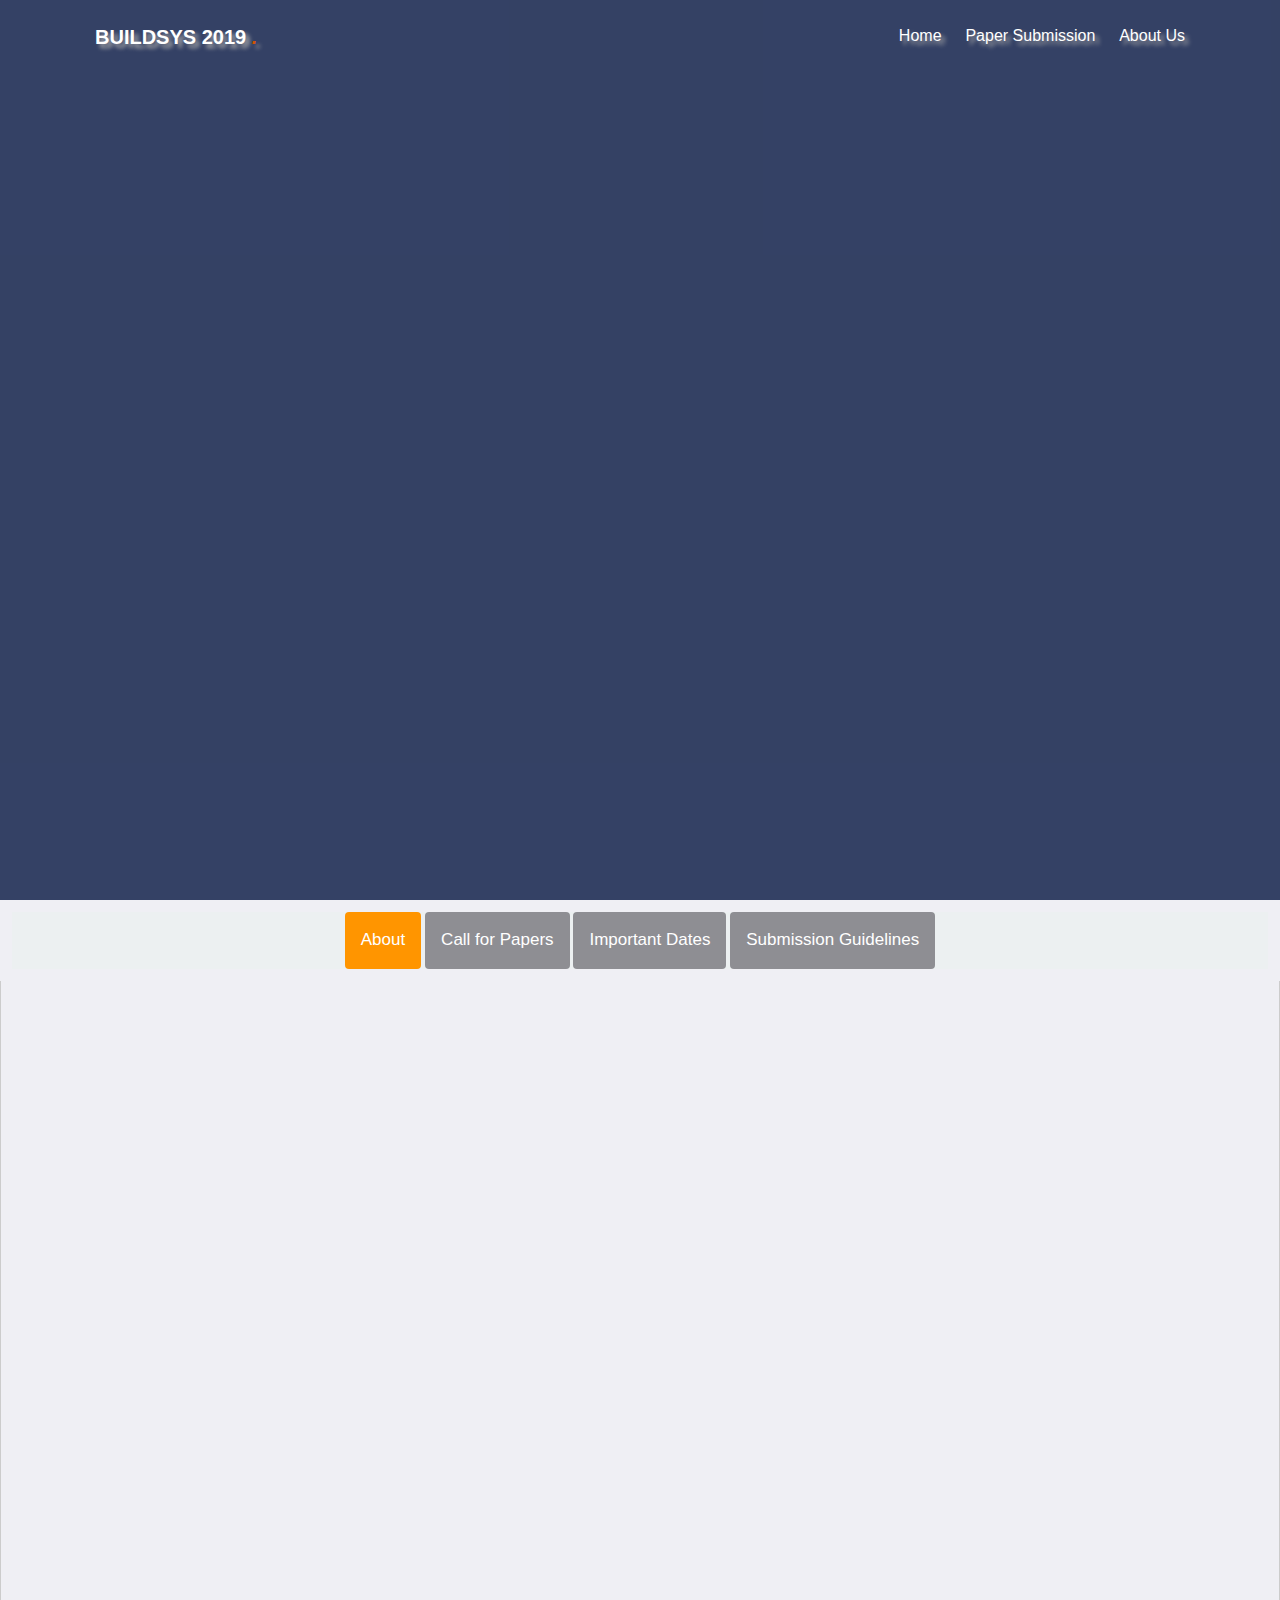
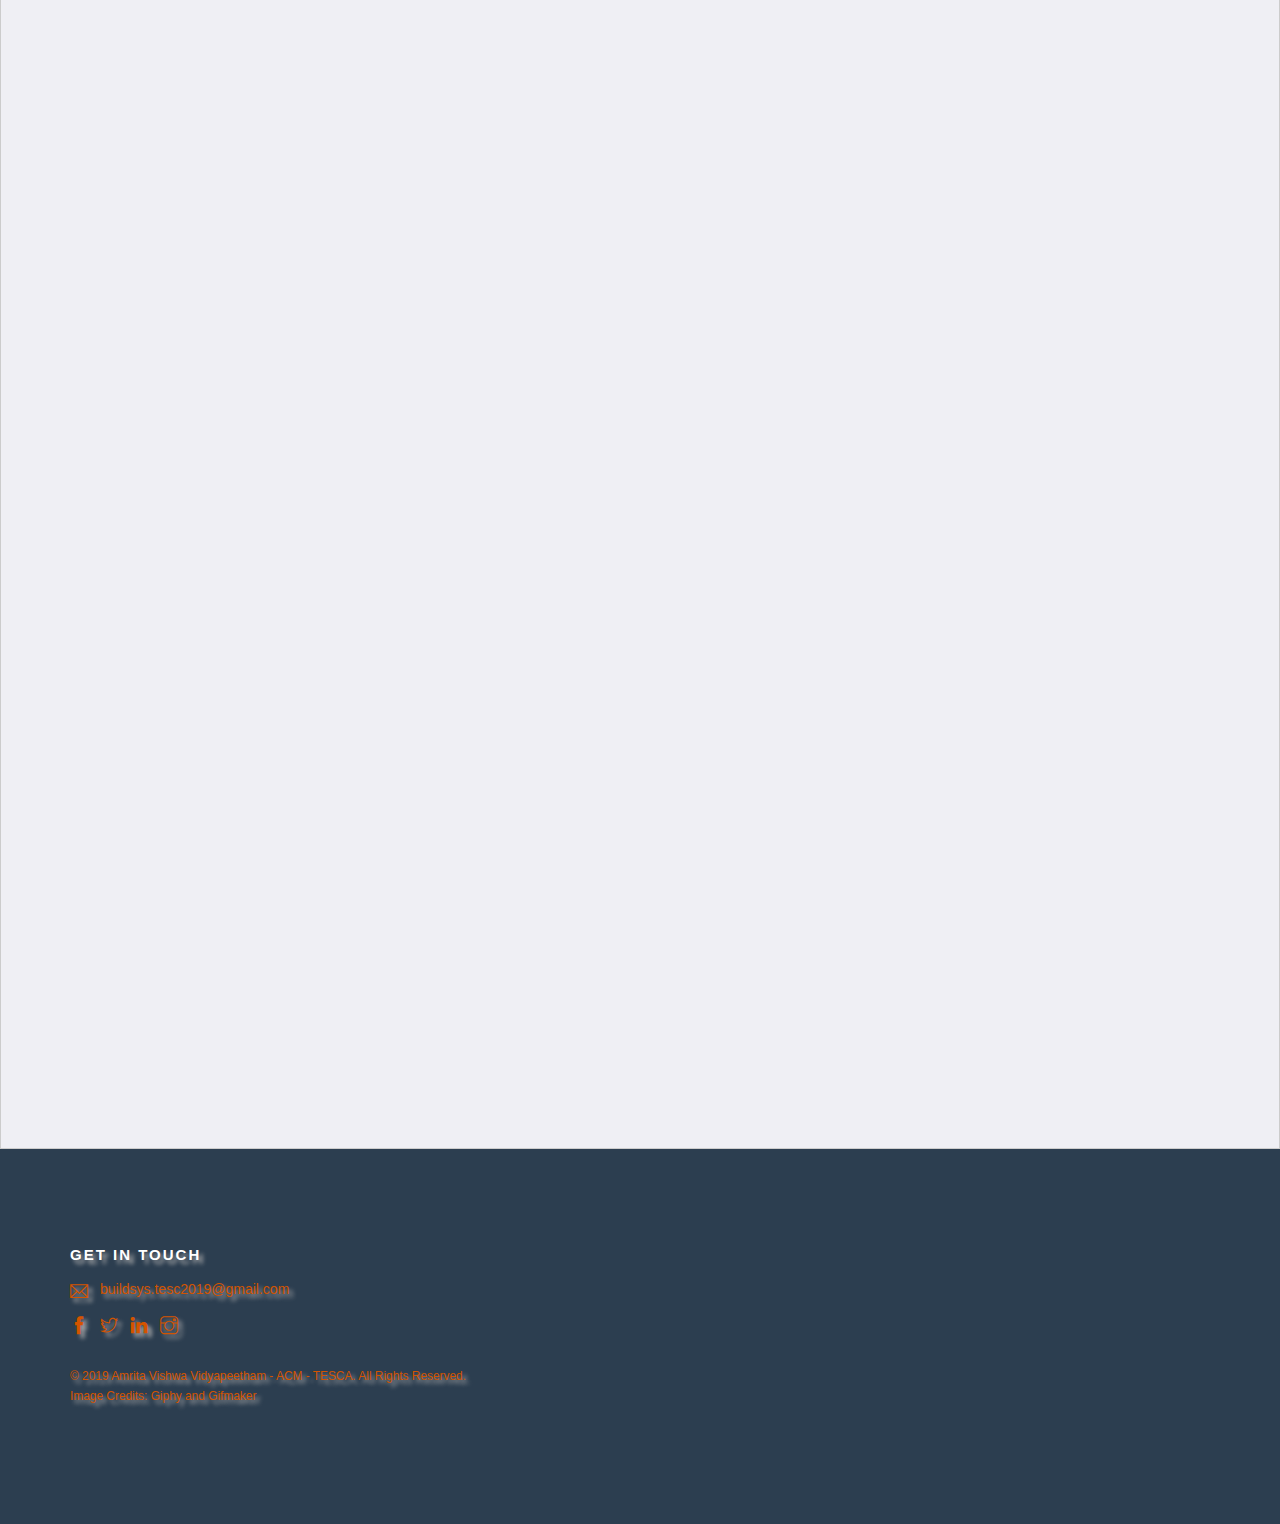
==== index.html @ aa6ad1c9 "Update index.html" ====
<!DOCTYPE HTML>
<!--
	Aesthetic by gettemplates.co
	Twitter: http://twitter.com/gettemplateco
	URL: http://gettemplates.co
-->
<html>
	<head>
	<!-- Global site tag (gtag.js) - Google Analytics -->
	<script async src="https://www.googletagmanager.com/gtag/js?id=UA-140820385-1"></script>
	<script>
 	 window.dataLayer = window.dataLayer || [];
 	 function gtag(){dataLayer.push(arguments);}
  	gtag('js', new Date());

  	gtag('config', 'UA-140820385-1');
	</script>

	<meta charset="utf-8">
	<meta http-equiv="X-UA-Compatible" content="IE=edge">
	<title>1st ACM International Workshop on Technology Enabler for Smart Cities &mdash; (TESC-2019)</title>
	<meta name="viewport" content="width=device-width, initial-scale=1">
	<meta name="description" content="1st ACM International Workshop on Technology Enabler for Smart Cities" />
	<meta name="keywords" content="Workshop on Technology Enabler for Smart Cities, Smart Cities, International Workshop, ACM Conference, ACM, Paper presentation" />
	<meta name="author" content="saishibu" />

  	<!-- Facebook and Twitter integration -->
	<meta property="og:title" content=""/>
	<meta property="og:image" content=""/>
	<meta property="og:url" content=""/>
	<meta property="og:site_name" content=""/>
	<meta property="og:description" content=""/>
	<meta name="twitter:title" content="" />
	<meta name="twitter:url" content="" />
	<meta name="twitter:card" content="" />

	<!-- <link href="https://fonts.googleapis.com/css?family=Droid+Sans" rel="stylesheet"> -->
	
	<!-- Animate.css -->
	<link rel="stylesheet" href="css/animate.css">
	<!-- Icomoon Icon Fonts-->
	<link rel="stylesheet" href="css/icomoon.css">
	<!-- Themify Icons-->
	<link rel="stylesheet" href="css/themify-icons.css">
	<!-- Bootstrap  -->
	<link rel="stylesheet" href="css/bootstrap.css">

	<!-- Magnific Popup -->
	<link rel="stylesheet" href="css/magnific-popup.css">

	<!-- Owl Carousel  -->
	<link rel="stylesheet" href="css/owl.carousel.min.css">
	<link rel="stylesheet" href="css/owl.theme.default.min.css">

	<!-- Theme style  -->
	<link rel="stylesheet" href="css/style.css">

	<!-- Modernizr JS -->
	<script src="js/modernizr-2.6.2.min.js"></script>
	<!-- FOR IE9 below -->
	<!--[if lt IE 9]>
	<script src="js/respond.min.js"></script>
	<![endif]-->


	<style>
	/* Style the tab */
		.tab {
	  overflow: hidden;
	  border: 12px solid #efeff4;
	 
	  
	}

	/* Style the buttons inside the tab */
	.tab button {
	  background-color: #8e8e93;
	  float: center;
	  border: 12px;
	  outline: none;
	  cursor: pointer;
	  padding: 14px 16px;
	  transition: 1s;
	  font-size: 17px;
	  border-radius: 4px;
	}

	/* Change background color of buttons on hover */
	.tab button:hover {
	  background-color: #ff9500;
	}

	/* Create an active/current tablink class */
	.tab button.active {
	  background-color: #ff9500;
	}

	/* Style the tab content */
	.tabcontent {
	  display: none;
	  padding: 6px 12px;
	  border: 1px solid #ccc;
	  border-top: none;
	  background-color: #efeff4 
	}
	</style>
	</head>
	<body>
		
	<div class="gtco-loader"></div>
	
	<div id="page">
	<nav class="gtco-nav" role="navigation">
		<div class="gtco-container"> <!--
			<div class="row">
				<div class="col-md-12 text-right gtco-contact">
					<ul class=""> 
						<li><a href="#"><i class="ti-mobile"></i> +91 476 280 4141 </a></li>
						<li><a href="http://twitter.com/amritawna"><i class="ti-twitter"></i> </a></li>
						<li><a href="mailto:buildsys.tesc2019@gmail.com?cc=maneeshasudheer@gmail.com,arya.rdjk@gmail.com&Subject=Reg.%20TESC%20Workshop–"><i class="ti-email"></i></a></li>
						<li><a href="https://www.facebook.com/amritawna"><i class="ti-facebook"></i></a></li>
					</ul>
				</div>
			</div> -->
			<div class="row">
				<div class="col-sm-4 col-xs-12">
					<div id="gtco-logo"><a href="http://buildsys.acm.org/2019/" target="_blank">BuildSys 2019 <em>.</em></a></div>
				</div>
				<div class="col-xs-8 text-right menu-1">
					<ul>
						<li class="active"><a href="index.html">Home</a></li>
						<li><a href="https://tesca19.hotcrp.com">Paper Submission</a></li>
						<li><a href="https://www.amrita.edu/wna">About Us</a></li>
						<!--<li class="has-dropdown">
							<a href="services.html">Services</a>
							<ul class="dropdown">
								<li><a href="#">Web Design</a></li>
								<li><a href="#">eCommerce</a></li>
								<li><a href="#">Branding</a></li>
								<li><a href="#">API</a></li>
							</ul>
						</li>
						<li class="has-dropdown">
							<a href="#">Dropdown</a>
							<ul class="dropdown">
								<li><a href="#">HTML5</a></li>
								<li><a href="#">CSS3</a></li>
								<li><a href="#">Sass</a></li>
								<li><a href="#">jQuery</a></li>
							</ul>
						</li>
						<li><a href="portfolio.html">Portfolio</a></li>
						<li><a href="contact.html">Contact</a></li> -->
					</ul>
				</div>
			</div>
			
		</div>
	</nav>
	


	<header id="gtco-header" class="gtco-cover" role="banner" style="background-image:url(images/bg1.gif);">
		<div class="overlay"></div>
		<div class="gtco-container">
			<div class="row">
				<div class="col-md-12 col-md-offset-0 text-center">
					<div class="display-t">
						<div class="display-tc">
							<h1 class="animate-box" data-animate-effect="fadeInUp">1<sup>st</sup> ACM International Workshop on Technology Enablers and Innovative Applications for Smart Cities<br> (TESCA – 2019)</h1> 
							<h2 class="animate-box" data-animate-effect="fadeInUp">November 13, 2019 <em>at</em> <!--<a href="http://gettemplates.co/" target="_blank">-->Columbia University, New York</a></h2> 
							<p class="animate-box" data-animate-effect="fadeInUp"><a href="http://bit.ly/TESCAsubmit" class="btn btn-white btn-lg btn-outline">Call for Papers: Submit Now</a></p>
						</div>
					</div>
				</div>
			</div>
		</div>
	</header>
	<div class="tab" align="center">
	<button class="tablinks" onclick="openCity(event, 'About')" id="defaultOpen">About</button>
	<button class="tablinks" onclick="openCity(event, 'Call for Papers')">Call for Papers</button>
	<button class="tablinks" onclick="openCity(event, 'Important Dates')">Important Dates</button>
	<button class="tablinks" onclick="openCity(event, 'Submission Guidelines')">Submission Guidelines</button>
	  
	</div>
	
	<font color=#000>
	<div id="About" class="tabcontent">
	<div class="gtco-container">
	<div class="row animate-box">
	<div class="col-md-8 col-md-offset-2 text-center gtco-heading animate-box">
					
	  <p align="justify"><br>By 2050, it is envisaged that more than half of the worldwide population will live in urban areas. Owing to this trend, solutions and policies need to be set forth in order to manage resource consumption, wastage and overall costs in urban spaces. Smart technologies in cities offer huge potential to revolutionize a range of utilities and services in urban spaces in areas such as  healthcare, public safety, transportation, energy, water and smart buildings.  Leveraging emerging  technologies such as IoT, cloud computing, big data, machine learning and AI can help achieve economic and environmental sustainability - however, realizing  this requires an understanding of local and regional context. The goal of the workshop, is to provide a forum where a diverse group of researchers can share the latest research insights, present key and novel results on both theoretical concepts and innovative applications to provide global perspectives on the next generation of smart cities. </p><br>
	
		<div class="gtco-container">
			<div class="row animate-box">
					<h2>Workshop Organizers</h2>
					<p align="justify">Amrita Vishwa Vidyapeetham, University of California, Irvine and University of Nice Sophia Antipolis  will host an International Workshop on Technology Enablers and Innovative Applications for Smart Cities (TESCA – 2019) co-located with the BuildSys 2019: 6th ACM International Conference on Systems for Energy-Efficient Buildings, Cities, and Transportation scheduled to be held from November 13 - 14, 2019 at Columbia University, New York.
					</p> <br>
			</div>
		</div>
		
		<h2>Program Chairs</h2>
	</div>
					
  	<div class="col-sm-3 animate-box" data-animate-effect="fadeIn" align="center"><img src="images/venkat.jpg" class="rounded">
  		<div class="bottomright"><a herf="https://www.amrita.edu/faculty/venkat">Dr. Venkat Rangan</a><br><font color="black">Vice Chancellor<br>Amrita Vishwa Vidyapeetham, India
		</font></div>
	</div>
    	<div class="col-sm-3 animate-box" data-animate-effect="fadeIn" align="center"><img src="images/maneesha.jpg" class="rounded">
  		<div class="bottomright"><a herf="https://www.amrita.edu/faculty/maneesha">Dr. Maneesha V Ramesh</a><br> <font color="black">Director, Center for Wireless Networks & Applications (AmritaWNA)<br>Dean, Center for International Programs <br>Amrita Vishwa Vidyapeetham, India</font></div>
  	</div>
	<div class="col-sm-3 animate-box" data-animate-effect="fadeIn" align="center"><img src="images/serge2.jpg" class="rounded">
  		<div class="bottomright"><a herf="#">Dr. Serge Miranda</a><br> <font color="black">Department of Computer Science<br>University of Nice Sophia Antipolis, France
		</font></div>
  	</div>
  	<div class="col-sm-3 animate-box" data-animate-effect="fadeIn" align="center"><img src="images/nalini.png" class="rounded">
  		<div class="bottomright"><a herf="https://nalini.ics.uci.edu/">Dr. Nalini Venkatasubramanian</a><font color="black"><br>Department of Computer Science <br>University of California, Irvine, USA
		</font></div>
	</div>
  	</div>
  	<div class="gtco-container">
	<div class="row animate-box">
	<div class="col-md-8 col-md-offset-2 text-center gtco-heading animate-box">
  	<h2><br>Technical Program Commitee</h2>
					<ul align="left">
						<li><a href="https://sites.google.com/site/dilip1/"> Dr. Dilip Krishnaswamy</a>, Reliance Jio Infocomm Ltd., India</li>
						<li><a href="http://ceng.usc.edu/~bkrishna/">Dr. Bhaskar Krishnamachari</a>, Center for Cyber-Physical Systems and the Internet of Things, USC Viterbi School of Engineering, California, USA</li>
						<li><a href="https://www.tcs.com/blog-authors/drbalamuralidharp">Dr. Balamuralidhar P</a>, Tata Consultancy Services Ltd. (TCS), India</li>
						<li><a href="https://www.amrita.edu/faculty/dr-seshaiah-ponnekanti">Dr. Seshaiah Ponnekanti</a>, NEC Corporation, United Kingdom</li>
						<li><a href="http://www.iet.unipi.it/g.anastasi/"> Dr. Giuseppe Anastasi</a>, University of Pisa, Italy</li>
						<li><a href="https://engineering.vanderbilt.edu/bio/gautam-biswas">Dr. Gautam Biswas</a>, Vanderbilt School of Engineering, USA</a></li>
						<li><a href="http://webdiis.unizar.es/~ryus/">Dr. Roberto Yus</a>, University of California, Irvine, USA</a></li>
						<li><a href="http://webdiis.unizar.es/~ryus/publications/"> Dr. Valerie Issarny</a>, Inria, the French National Institute for computer science and applied mathematics, France</li>
						<li><a href="https://mimove.inria.fr/members/nikolaos-georgantas/"> Dr. Nikolaos Georgantas</a>, Inria, the French National Institute for computer science and applied mathematics, France</li>
						<li><a href="http://unice.fr/membres/tous-les-membres/iae/membres-permanents/catherine-papetti"> Dr. Catherine Papetti</a>, Management Research Group, University of Nice Sophia Antipolis </li>
						<li><a href="https://volibear.cs.nthu.edu.tw/cheng-hsin-hsu/">Dr. Cheng-Hsin Hsu</a>, University of California, Irvine, USA </li>
						<li><a href="https://engineering.vanderbilt.edu/bio/abhishek-dubey"> Dr. Abhishek Dubey</a>, Vanderbilt School of Engineering, USA</li>
					</ul>
 	</div>
 	</div>
 	</div>
 	<div class="gtco-container">
			<div class="row animate-box">
				<div class="col-md-8 col-md-offset-2 text-center gtco-heading animate-box">
					<h2>Sponsors</h2> <!--
					<p align="justify">Amrita Center for Wireless Networks & Applications (AmritaWNA), Amrita Vishwa Vidyapeetham and its partners will host a Workshop on Technology Enabler for Smart Cities (TESC-2019) co-located with the BuildSys 2019 : 6th ACM International Conference on Systems for Energy-Efficient Buildings, Cities, and Transportation scheduled to be held from November 13 - 14, 2019 at Columbia University, New York.</p> -->
				</div>
			</div>
			<div class="row animate-box" align="center">
  				<div class="col-sm-3 animate-box" data-animate-effect="fadeIn"><img src="images/acmlogo1.png" alt="ACM"></div>
    			<div class="col-sm-3 animate-box" data-animate-effect="fadeIn"><img src="images/amrita2.png" alt ="Amrita"></div>
  				<div class="col-sm-3 animate-box" data-animate-effect="fadeIn"><img src="images/antipolis.png"></div>
  				<div class="col-sm-3 animate-box" data-animate-effect="fadeIn"><img src="images/irivine.png"></div>
  			</div>
  		</div>
	</div>
</div>
	
	<div id="Call for Papers" class="tabcontent">
	<div class="gtco-container">
	<div class="row animate-box">
	<div class="col-md-8 col-md-offset-2 text-left gtco-heading animate-box">
	<p align="justify"><b>Technology infrastructure for smart cities and communities</b>
	<ul style="list-style-type:circle;" align='left'>
		<li>Big data management (SQL, NO SQL) and analytics in the cloud</li>
		<li>IoT networking and network virtualization</li>
		<li>Theory and simulation</li>
		<li>Captors and sensors (from buildings and roads to citizens)</li>
		<li>Smart water systems.</li>
		<li>Smart building infrastructure for data management</li></ul>
	<b>Innovative applications and use cases (POC and PILOT Projects) for smart cities and smart communities using AI, IOT, Machine learning, Deep learning, Blockchain, LiFi, Renewable Energy, Water Desalination Units, Drones, both in developed and emerging countries in the areas of:</b></p>
	<ul style="list-style-type:circle;" align='left'>
		<li>Health</li>
		<li>Smart metering (water, energy)</li>
		<li>Smart lighting</li>
		<li>Waste management</li>
		<li>Security and privacy</li>
		<li>Culture and education</li>
		<li>Traffic and mobility</li>
		<li>Local payment and social crypto money</li>
		<li>IoT applications for enabling the smarter cities.</li>
		<li>Smart farming</li></ul>
		<p class="animate-box" data-animate-effect="fadeInUp"><a href="http://bit.ly/TESCAsubmit" class="btn btn-primary btn-lg btn-outline">Submit Now</a></p>
	</div>
	</div>
	</div>
	</div>

	
	
	<div id="Important Dates" class="tabcontent">
	<div class="gtco-container">
	<div class="row animate-box">
	<div class="col-md-8 col-md-offset-2 text-left gtco-heading animate-box">
	  <p align="justify">Paper Submission : <b>August 9, 2019 </b><br>Paper Notification : August 28, 2019<br>Registration & Camera Ready-paper registration : September 20, 2019</p>
	<p class="animate-box" data-animate-effect="fadeInUp"><a href="http://bit.ly/TESCAsubmit" class="btn btn-primary btn-lg btn-outline">Submit Now</a></p>
		</div>
	</div>
	</div>
	</div>
	
	
	<div id="Submission Guidelines" class="tabcontent">
	<div class="gtco-container">
	<div class="row animate-box">
	<div class="col-md-8 col-md-offset-2 text-left gtco-heading animate-box">
	  <p align="justify">Submitted papers must be unpublished and must not be currently under review for any other publication.<br> Submissions must be full papers, at most 8 single-spaced US Letter (8.5” x 11”) pages, including figures, tables, references and appendices, or 2-page demo/poster abstracts. <br>Authors must make a good faith effort to anonymize their submissions by using the "anonymous" option for the class and using "anon suppress" section where appropriate.<br> Papers that do not meet the size, formatting, and anonymization requirements will not be reviewed. <br>The review of all papers will follow the general single-blind policy. <br>Please note that ACM uses 9-pt fonts in all conference proceedings, and the style (both LaTeX and Word) implicitly define the font size to be 9-pt.<br> Please refer to past publication chair's Note as well as the User Guide of the new class. <br> Accepted papers will be available on the ACM digital library on the first day of the conference. <br> For questions, please email the <a href="mailto:buildsys.tesc2019@gmail.com?cc=maneeshasudheer@gmail.com,arya.rdjk@gmail.com&Subject=Reg.%20TESC%20Workshop–">Organizers</i></a>. You may refer this <a href="http://buildsys.acm.org/2017/resources/documents/HowTo.pdf" target="_blank">article </a> for typesetting your paper</p>
	</div>
	</div>
	</div>
	</div>

	</font>


	<script>
	// Get the element with id="defaultOpen" and click on it
	document.getElementById("defaultOpen").click();
	function openCity(evt, cityName) {
	  var i, tabcontent, tablinks;
	  tabcontent = document.getElementsByClassName("tabcontent");
	  for (i = 0; i < tabcontent.length; i++) {
	    tabcontent[i].style.display = "none";
	  }
	  tablinks = document.getElementsByClassName("tablinks");
	  for (i = 0; i < tablinks.length; i++) {
	    tablinks[i].className = tablinks[i].className.replace(" active", "");
	  }
	  document.getElementById(cityName).style.display = "block";
	  evt.currentTarget.className += " active";
	}
	</script>

	<footer id="gtco-footer" role="contentinfo">
		<div class="gtco-container">
			<div class="row row-p	b-md">
				<div class="col-md-4i">
					<div class="gtco-widget">
						<font color="black">
						<h3>Get In Touch</h3>
						<ul class="gtco-quick-contact">
							<!--<li><a href="#"><i class="ti-mobile"></i> +91 476 280 4141</a></li> -->
							<li><a href="mailto:buildsys.tesc2019@gmail.com?cc=maneeshasudheer@gmail.com,arya.rdjk@gmail.com&Subject=Reg.%20TESC%20Workshop–"><i class="ti-email"></i> buildsys.tesc2019@gmail.com</a></li>
							<!--<li><a href="https://www.amrita.edu/wna" target="_blank"><i class="ti-world"></i></a></li>-->
							<li><a href="https://www.facebook.com/amritawna" target="_blank"><i class="ti-facebook"></i></a></li>
							<li><a href="https://www/twitter.com/amritawna" target="_blank"><i class="ti-twitter"></i></a></li>
							<!--<li><a href="https://www.youtube.com/channel/UCtQ0kfKo4VJH4UJKHrC1SEg" target="_blank"><i class="ti-youtube"></i></a></li>-->
							<li><a href="https://in.linkedin.com/in/amritawna" target="_blank"><i class="ti-linkedin"></i></a></li>
							<li><a href="https://www.instagram.com/amritawna_official" target="_blank"><i class="ti-instagram"></i></a></li><br>
							<!--<li><a href="#"><i class="icon-chat"></i> Live Chat</a></li>-->
						</ul>
						</font>

					</div>
				</div>

			</div>

			<div class="row copyright">
				<p class="pull-left">
						<font color=#d35400>
						<small class="block">&copy; 2019 Amrita Vishwa Vidyapeetham - ACM - TESCA. All Rights Reserved.<br> Image Credits: <a href="https://giphy.com"> Giphy </a> and <a href="http://gifmaker.org/"> Gifmaker</a> </small> 
						<!--<small class="block">Designed by <a href="http://gettemplates.co/" target="_blank">GetTemplates.co</a> Demo Images: <a href="http://unsplash.co/" target="_blank">Unsplash</a></small> -->
					</font>
					</p><!--
					<p class="pull-right">
						<ul class="gtco-social-icons pull-right"> 
							<li><a href="https://www.amrita.edu/wna" target="_blank"><i class="ti-world"></i></a></li>
							<li><a href="https://www/twitter.com/amritawna" target="_blank"><i class="ti-twitter"></i></a></li>
							<li><a href="https://www.facebook.com/amritawna" target="_blank"><i class="ti-facebook"></i></a></li>
							<li><a href="https://www.youtube.com/channel/UCtQ0kfKo4VJH4UJKHrC1SEg" target="_blank"><i class="ti-youtube"></i></a></li>
							<li><a href="https://in.linkedin.com/in/amritawna" target="_blank"><i class="ti-linkedin"></i></a></li>
							<li><a href="https://www.instagram.com/amritawna_official" target="_blank"><i class="ti-instagram"></i></a>
							

						</ul> 
					</p>-->
				
			</div>
		</div>
	</footer>

	<div class="gototop js-top">
		<a href="#" class="js-gotop"><i class="icon-arrow-up"></i></a>
	</div> 
	
	<!-- jQuery -->
	<script src="js/jquery.min.js"></script>
	<!-- jQuery Easing -->
	<script src="js/jquery.easing.1.3.js"></script>
	<!-- Bootstrap -->
	<script src="js/bootstrap.min.js"></script>
	<!-- Waypoints -->
	<script src="js/jquery.waypoints.min.js"></script>
	<!-- Carousel -->
	<script src="js/owl.carousel.min.js"></script>
	<!-- countTo -->
	<script src="js/jquery.countTo.js"></script>
	<!-- Magnific Popup -->
	<script src="js/jquery.magnific-popup.min.js"></script>
	<script src="js/magnific-popup-options.js"></script>
	<!-- Main -->
	<script src="js/main.js"></script>

	</body>
</html>
---- css/icomoon.css ----
@font-face {
  font-family: 'icomoon';
  src:  url('../fonts/icomoon/icomoon.eot?6iuir');
  src:  url('../fonts/icomoon/icomoon.eot?6iuir#iefix') format('embedded-opentype'),
    url('../fonts/icomoon/icomoon.ttf?6iuir') format('truetype'),
    url('../fonts/icomoon/icomoon.woff?6iuir') format('woff'),
    url('../fonts/icomoon/icomoon.svg?6iuir#icomoon') format('svg');
  font-weight: normal;
  font-style: normal;
}

[class^="icon-"], [class*=" icon-"] {
  /* use !important to prevent issues with browser extensions that change fonts */
  font-family: 'icomoon' !important;
  speak: none;
  font-style: normal;
  font-weight: normal;
  font-variant: normal;
  text-transform: none;
  line-height: 1;

  /* Better Font Rendering =========== */
  -webkit-font-smoothing: antialiased;
  -moz-osx-font-smoothing: grayscale;
}

.icon-eye:before {
  content: "\e000";
}
.icon-paper-clip:before {
  content: "\e001";
}
.icon-mail:before {
  content: "\e002";
}
.icon-toggle:before {
  content: "\e003";
}
.icon-layout:before {
  content: "\e004";
}
.icon-link:before {
  content: "\e005";
}
.icon-bell:before {
  content: "\e006";
}
.icon-lock:before {
  content: "\e007";
}
.icon-unlock:before {
  content: "\e008";
}
.icon-ribbon:before {
  content: "\e009";
}
.icon-image:before {
  content: "\e010";
}
.icon-signal:before {
  content: "\e011";
}
.icon-target:before {
  content: "\e012";
}
.icon-clipboard:before {
  content: "\e013";
}
.icon-clock:before {
  content: "\e014";
}
.icon-watch:before {
  content: "\e015";
}
.icon-air-play:before {
  content: "\e016";
}
.icon-camera:before {
  content: "\e017";
}
.icon-video:before {
  content: "\e018";
}
.icon-disc:before {
  content: "\e019";
}
.icon-printer:before {
  content: "\e020";
}
.icon-monitor:before {
  content: "\e021";
}
.icon-server:before {
  content: "\e022";
}
.icon-cog:before {
  content: "\e023";
}
.icon-heart:before {
  content: "\e024";
}
.icon-paragraph:before {
  content: "\e025";
}
.icon-align-justify:before {
  content: "\e026";
}
.icon-align-left:before {
  content: "\e027";
}
.icon-align-center:before {
  content: "\e028";
}
.icon-align-right:before {
  content: "\e029";
}
.icon-book:before {
  content: "\e030";
}
.icon-layers:before {
  content: "\e031";
}
.icon-stack:before {
  content: "\e032";
}
.icon-stack-2:before {
  content: "\e033";
}
.icon-paper:before {
  content: "\e034";
}
.icon-paper-stack:before {
  content: "\e035";
}
.icon-search:before {
  content: "\e036";
}
.icon-zoom-in:before {
  content: "\e037";
}
.icon-zoom-out:before {
  content: "\e038";
}
.icon-reply:before {
  content: "\e039";
}
.icon-circle-plus:before {
  content: "\e040";
}
.icon-circle-minus:before {
  content: "\e041";
}
.icon-circle-check:before {
  content: "\e042";
}
.icon-circle-cross:before {
  content: "\e043";
}
.icon-square-plus:before {
  content: "\e044";
}
.icon-square-minus:before {
  content: "\e045";
}
.icon-square-check:before {
  content: "\e046";
}
.icon-square-cross:before {
  content: "\e047";
}
.icon-microphone:before {
  content: "\e048";
}
.icon-record:before {
  content: "\e049";
}
.icon-skip-back:before {
  content: "\e050";
}
.icon-rewind:before {
  content: "\e051";
}
.icon-play:before {
  content: "\e052";
}
.icon-pause:before {
  content: "\e053";
}
.icon-stop:before {
  content: "\e054";
}
.icon-fast-forward:before {
  content: "\e055";
}
.icon-skip-forward:before {
  content: "\e056";
}
.icon-shuffle:before {
  content: "\e057";
}
.icon-repeat:before {
  content: "\e058";
}
.icon-folder:before {
  content: "\e059";
}
.icon-umbrella:before {
  content: "\e060";
}
.icon-moon:before {
  content: "\e061";
}
.icon-thermometer:before {
  content: "\e062";
}
.icon-drop:before {
  content: "\e063";
}
.icon-sun:before {
  content: "\e064";
}
.icon-cloud:before {
  content: "\e065";
}
.icon-cloud-upload:before {
  content: "\e066";
}
.icon-cloud-download:before {
  content: "\e067";
}
.icon-upload:before {
  content: "\e068";
}
.icon-download:before {
  content: "\e069";
}
.icon-location:before {
  content: "\e070";
}
.icon-location-2:before {
  content: "\e071";
}
.icon-map:before {
  content: "\e072";
}
.icon-battery:before {
  content: "\e073";
}
.icon-head:before {
  content: "\e074";
}
.icon-briefcase:before {
  content: "\e075";
}
.icon-speech-bubble:before {
  content: "\e076";
}
.icon-anchor:before {
  content: "\e077";
}
.icon-globe:before {
  content: "\e078";
}
.icon-box:before {
  content: "\e079";
}
.icon-reload:before {
  content: "\e080";
}
.icon-share:before {
  content: "\e081";
}
.icon-marquee:before {
  content: "\e082";
}
.icon-marquee-plus:before {
  content: "\e083";
}
.icon-marquee-minus:before {
  content: "\e084";
}
.icon-tag:before {
  content: "\e085";
}
.icon-power:before {
  content: "\e086";
}
.icon-command:before {
  content: "\e087";
}
.icon-alt:before {
  content: "\e088";
}
.icon-esc:before {
  content: "\e089";
}
.icon-bar-graph:before {
  content: "\e090";
}
.icon-bar-graph-2:before {
  content: "\e091";
}
.icon-pie-graph:before {
  content: "\e092";
}
.icon-star:before {
  content: "\e093";
}
.icon-arrow-left:before {
  content: "\e094";
}
.icon-arrow-right:before {
  content: "\e095";
}
.icon-arrow-up:before {
  content: "\e096";
}
.icon-arrow-down:before {
  content: "\e097";
}
.icon-volume:before {
  content: "\e098";
}
.icon-mute:before {
  content: "\e099";
}
.icon-content-right:before {
  content: "\e100";
}
.icon-content-left:before {
  content: "\e101";
}
.icon-grid:before {
  content: "\e102";
}
.icon-grid-2:before {
  content: "\e103";
}
.icon-columns:before {
  content: "\e104";
}
.icon-loader:before {
  content: "\e105";
}
.icon-bag:before {
  content: "\e106";
}
.icon-ban:before {
  content: "\e107";
}
.icon-flag:before {
  content: "\e108";
}
.icon-trash:before {
  content: "\e109";
}
.icon-expand:before {
  content: "\e110";
}
.icon-contract:before {
  content: "\e111";
}
.icon-maximize:before {
  content: "\e112";
}
.icon-minimize:before {
  content: "\e113";
}
.icon-plus:before {
  content: "\e114";
}
.icon-minus:before {
  content: "\e115";
}
.icon-check:before {
  content: "\e116";
}
.icon-cross:before {
  content: "\e117";
}
.icon-move:before {
  content: "\e118";
}
.icon-delete:before {
  content: "\e119";
}
.icon-menu:before {
  content: "\e120";
}
.icon-archive:before {
  content: "\e121";
}
.icon-inbox:before {
  content: "\e122";
}
.icon-outbox:before {
  content: "\e123";
}
.icon-file:before {
  content: "\e124";
}
.icon-file-add:before {
  content: "\e125";
}
.icon-file-subtract:before {
  content: "\e126";
}
.icon-help:before {
  content: "\e127";
}
.icon-open:before {
  content: "\e128";
}
.icon-ellipsis:before {
  content: "\e129";
}
.icon-add-to-list:before {
  content: "\e900";
}
.icon-classic-computer:before {
  content: "\e901";
}
.icon-controller-fast-backward:before {
  content: "\e902";
}
.icon-creative-commons-attribution:before {
  content: "\e903";
}
.icon-creative-commons-noderivs:before {
  content: "\e904";
}
.icon-creative-commons-noncommercial-eu:before {
  content: "\e905";
}
.icon-creative-commons-noncommercial-us:before {
  content: "\e906";
}
.icon-creative-commons-public-domain:before {
  content: "\e907";
}
.icon-creative-commons-remix:before {
  content: "\e908";
}
.icon-creative-commons-share:before {
  content: "\e909";
}
.icon-creative-commons-sharealike:before {
  content: "\e90a";
}
.icon-creative-commons:before {
  content: "\e90b";
}
.icon-document-landscape:before {
  content: "\e90c";
}
.icon-remove-user:before {
  content: "\e90d";
}
.icon-warning:before {
  content: "\e90e";
}
.icon-arrow-bold-down:before {
  content: "\e90f";
}
.icon-arrow-bold-left:before {
  content: "\e910";
}
.icon-arrow-bold-right:before {
  content: "\e911";
}
.icon-arrow-bold-up:before {
  content: "\e912";
}
.icon-arrow-down2:before {
  content: "\e913";
}
.icon-arrow-left2:before {
  content: "\e914";
}
.icon-arrow-long-down:before {
  content: "\e915";
}
.icon-arrow-long-left:before {
  content: "\e916";
}
.icon-arrow-long-right:before {
  content: "\e917";
}
.icon-arrow-long-up:before {
  content: "\e918";
}
.icon-arrow-right2:before {
  content: "\e919";
}
.icon-arrow-up2:before {
  content: "\e91a";
}
.icon-arrow-with-circle-down:before {
  content: "\e91b";
}
.icon-arrow-with-circle-left:before {
  content: "\e91c";
}
.icon-arrow-with-circle-right:before {
  content: "\e91d";
}
.icon-arrow-with-circle-up:before {
  content: "\e91e";
}
.icon-bookmark:before {
  content: "\e91f";
}
.icon-bookmarks:before {
  content: "\e920";
}
.icon-chevron-down:before {
  content: "\e921";
}
.icon-chevron-left:before {
  content: "\e922";
}
.icon-chevron-right:before {
  content: "\e923";
}
.icon-chevron-small-down:before {
  content: "\e924";
}
.icon-chevron-small-left:before {
  content: "\e925";
}
.icon-chevron-small-right:before {
  content: "\e926";
}
.icon-chevron-small-up:before {
  content: "\e927";
}
.icon-chevron-thin-down:before {
  content: "\e928";
}
.icon-chevron-thin-left:before {
  content: "\e929";
}
.icon-chevron-thin-right:before {
  content: "\e92a";
}
.icon-chevron-thin-up:before {
  content: "\e92b";
}
.icon-chevron-up:before {
  content: "\e92c";
}
.icon-chevron-with-circle-down:before {
  content: "\e92d";
}
.icon-chevron-with-circle-left:before {
  content: "\e92e";
}
.icon-chevron-with-circle-right:before {
  content: "\e92f";
}
.icon-chevron-with-circle-up:before {
  content: "\e930";
}
.icon-cloud2:before {
  content: "\e931";
}
.icon-controller-fast-forward:before {
  content: "\e932";
}
.icon-controller-jump-to-start:before {
  content: "\e933";
}
.icon-controller-next:before {
  content: "\e934";
}
.icon-controller-paus:before {
  content: "\e935";
}
.icon-controller-play:before {
  content: "\e936";
}
.icon-controller-record:before {
  content: "\e937";
}
.icon-controller-stop:before {
  content: "\e938";
}
.icon-controller-volume:before {
  content: "\e939";
}
.icon-dot-single:before {
  content: "\e93a";
}
.icon-dots-three-horizontal:before {
  content: "\e93b";
}
.icon-dots-three-vertical:before {
  content: "\e93c";
}
.icon-dots-two-horizontal:before {
  content: "\e93d";
}
.icon-dots-two-vertical:before {
  content: "\e93e";
}
.icon-download2:before {
  content: "\e93f";
}
.icon-emoji-flirt:before {
  content: "\e940";
}
.icon-flow-branch:before {
  content: "\e941";
}
.icon-flow-cascade:before {
  content: "\e942";
}
.icon-flow-line:before {
  content: "\e943";
}
.icon-flow-parallel:before {
  content: "\e944";
}
.icon-flow-tree:before {
  content: "\e945";
}
.icon-install:before {
  content: "\e946";
}
.icon-layers2:before {
  content: "\e947";
}
.icon-open-book:before {
  content: "\e948";
}
.icon-resize-100:before {
  content: "\e949";
}
.icon-resize-full-screen:before {
  content: "\e94a";
}
.icon-save:before {
  content: "\e94b";
}
.icon-select-arrows:before {
  content: "\e94c";
}
.icon-sound-mute:before {
  content: "\e94d";
}
.icon-sound:before {
  content: "\e94e";
}
.icon-trash2:before {
  content: "\e94f";
}
.icon-triangle-down:before {
  content: "\e950";
}
.icon-triangle-left:before {
  content: "\e951";
}
.icon-triangle-right:before {
  content: "\e952";
}
.icon-triangle-up:before {
  content: "\e953";
}
.icon-uninstall:before {
  content: "\e954";
}
.icon-upload-to-cloud:before {
  content: "\e955";
}
.icon-upload2:before {
  content: "\e956";
}
.icon-add-user:before {
  content: "\e957";
}
.icon-address:before {
  content: "\e958";
}
.icon-adjust:before {
  content: "\e959";
}
.icon-air:before {
  content: "\e95a";
}
.icon-aircraft-landing:before {
  content: "\e95b";
}
.icon-aircraft-take-off:before {
  content: "\e95c";
}
.icon-aircraft:before {
  content: "\e95d";
}
.icon-align-bottom:before {
  content: "\e95e";
}
.icon-align-horizontal-middle:before {
  content: "\e95f";
}
.icon-align-left2:before {
  content: "\e960";
}
.icon-align-right2:before {
  content: "\e961";
}
.icon-align-top:before {
  content: "\e962";
}
.icon-align-vertical-middle:before {
  content: "\e963";
}
.icon-archive2:before {
  content: "\e964";
}
.icon-area-graph:before {
  content: "\e965";
}
.icon-attachment:before {
  content: "\e966";
}
.icon-awareness-ribbon:before {
  content: "\e967";
}
.icon-back-in-time:before {
  content: "\e968";
}
.icon-back:before {
  content: "\e969";
}
.icon-bar-graph2:before {
  content: "\e96a";
}
.icon-battery2:before {
  content: "\e96b";
}
.icon-beamed-note:before {
  content: "\e96c";
}
.icon-bell2:before {
  content: "\e96d";
}
.icon-blackboard:before {
  content: "\e96e";
}
.icon-block:before {
  content: "\e96f";
}
.icon-book2:before {
  content: "\e970";
}
.icon-bowl:before {
  content: "\e971";
}
.icon-box2:before {
  content: "\e972";
}
.icon-briefcase2:before {
  content: "\e973";
}
.icon-browser:before {
  content: "\e974";
}
.icon-brush:before {
  content: "\e975";
}
.icon-bucket:before {
  content: "\e976";
}
.icon-cake:before {
  content: "\e977";
}
.icon-calculator:before {
  content: "\e978";
}
.icon-calendar:before {
  content: "\e979";
}
.icon-camera2:before {
  content: "\e97a";
}
.icon-ccw:before {
  content: "\e97b";
}
.icon-chat:before {
  content: "\e97c";
}
.icon-check2:before {
  content: "\e97d";
}
.icon-circle-with-cross:before {
  content: "\e97e";
}
.icon-circle-with-minus:before {
  content: "\e97f";
}
.icon-circle-with-plus:before {
  content: "\e980";
}
.icon-circle:before {
  content: "\e981";
}
.icon-circular-graph:before {
  content: "\e982";
}
.icon-clapperboard:before {
  content: "\e983";
}
.icon-clipboard2:before {
  content: "\e984";
}
.icon-clock2:before {
  content: "\e985";
}
.icon-code:before {
  content: "\e986";
}
.icon-cog2:before {
  content: "\e987";
}
.icon-colours:before {
  content: "\e988";
}
.icon-compass:before {
  content: "\e989";
}
.icon-copy:before {
  content: "\e98a";
}
.icon-credit-card:before {
  content: "\e98b";
}
.icon-credit:before {
  content: "\e98c";
}
.icon-cross2:before {
  content: "\e98d";
}
.icon-cup:before {
  content: "\e98e";
}
.icon-cw:before {
  content: "\e98f";
}
.icon-cycle:before {
  content: "\e990";
}
.icon-database:before {
  content: "\e991";
}
.icon-dial-pad:before {
  content: "\e992";
}
.icon-direction:before {
  content: "\e993";
}
.icon-document:before {
  content: "\e994";
}
.icon-documents:before {
  content: "\e995";
}
.icon-drink:before {
  content: "\e996";
}
.icon-drive:before {
  content: "\e997";
}
.icon-drop2:before {
  content: "\e998";
}
.icon-edit:before {
  content: "\e999";
}
.icon-email:before {
  content: "\e99a";
}
.icon-emoji-happy:before {
  content: "\e99b";
}
.icon-emoji-neutral:before {
  content: "\e99c";
}
.icon-emoji-sad:before {
  content: "\e99d";
}
.icon-erase:before {
  content: "\e99e";
}
.icon-eraser:before {
  content: "\e99f";
}
.icon-export:before {
  content: "\e9a0";
}
.icon-eye2:before {
  content: "\e9a1";
}
.icon-feather:before {
  content: "\e9a2";
}
.icon-flag2:before {
  content: "\e9a3";
}
.icon-flash:before {
  content: "\e9a4";
}
.icon-flashlight:before {
  content: "\e9a5";
}
.icon-flat-brush:before {
  content: "\e9a6";
}
.icon-folder-images:before {
  content: "\e9a7";
}
.icon-folder-music:before {
  content: "\e9a8";
}
.icon-folder-video:before {
  content: "\e9a9";
}
.icon-folder2:before {
  content: "\e9aa";
}
.icon-forward:before {
  content: "\e9ab";
}
.icon-funnel:before {
  content: "\e9ac";
}
.icon-game-controller:before {
  content: "\e9ad";
}
.icon-gauge:before {
  content: "\e9ae";
}
.icon-globe2:before {
  content: "\e9af";
}
.icon-graduation-cap:before {
  content: "\e9b0";
}
.icon-grid2:before {
  content: "\e9b1";
}
.icon-hair-cross:before {
  content: "\e9b2";
}
.icon-hand:before {
  content: "\e9b3";
}
.icon-heart-outlined:before {
  content: "\e9b4";
}
.icon-heart2:before {
  content: "\e9b5";
}
.icon-help-with-circle:before {
  content: "\e9b6";
}
.icon-help2:before {
  content: "\e9b7";
}
.icon-home:before {
  content: "\e9b8";
}
.icon-hour-glass:before {
  content: "\e9b9";
}
.icon-image-inverted:before {
  content: "\e9ba";
}
.icon-image2:before {
  content: "\e9bb";
}
.icon-images:before {
  content: "\e9bc";
}
.icon-inbox2:before {
  content: "\e9bd";
}
.icon-infinity:before {
  content: "\e9be";
}
.icon-info-with-circle:before {
  content: "\e9bf";
}
.icon-info:before {
  content: "\e9c0";
}
.icon-key:before {
  content: "\e9c1";
}
.icon-keyboard:before {
  content: "\e9c2";
}
.icon-lab-flask:before {
  content: "\e9c3";
}
.icon-landline:before {
  content: "\e9c4";
}
.icon-language:before {
  content: "\e9c5";
}
.icon-laptop:before {
  content: "\e9c6";
}
.icon-leaf:before {
  content: "\e9c7";
}
.icon-level-down:before {
  content: "\e9c8";
}
.icon-level-up:before {
  content: "\e9c9";
}
.icon-lifebuoy:before {
  content: "\e9ca";
}
.icon-light-bulb:before {
  content: "\e9cb";
}
.icon-light-down:before {
  content: "\e9cc";
}
.icon-light-up:before {
  content: "\e9cd";
}
.icon-line-graph:before {
  content: "\e9ce";
}
.icon-link2:before {
  content: "\e9cf";
}
.icon-list:before {
  content: "\e9d0";
}
.icon-location-pin:before {
  content: "\e9d1";
}
.icon-location2:before {
  content: "\e9d2";
}
.icon-lock-open:before {
  content: "\e9d3";
}
.icon-lock2:before {
  content: "\e9d4";
}
.icon-log-out:before {
  content: "\e9d5";
}
.icon-login:before {
  content: "\e9d6";
}
.icon-loop:before {
  content: "\e9d7";
}
.icon-magnet:before {
  content: "\e9d8";
}
.icon-magnifying-glass:before {
  content: "\e9d9";
}
.icon-mail2:before {
  content: "\e9da";
}
.icon-man:before {
  content: "\e9db";
}
.icon-map2:before {
  content: "\e9dc";
}
.icon-mask:before {
  content: "\e9dd";
}
.icon-medal:before {
  content: "\e9de";
}
.icon-megaphone:before {
  content: "\e9df";
}
.icon-menu2:before {
  content: "\e9e0";
}
.icon-message:before {
  content: "\e9e1";
}
.icon-mic:before {
  content: "\e9e2";
}
.icon-minus2:before {
  content: "\e9e3";
}
.icon-mobile:before {
  content: "\e9e4";
}
.icon-modern-mic:before {
  content: "\e9e5";
}
.icon-moon2:before {
  content: "\e9e6";
}
.icon-mouse:before {
  content: "\e9e7";
}
.icon-music:before {
  content: "\e9e8";
}
.icon-network:before {
  content: "\e9e9";
}
.icon-new-message:before {
  content: "\e9ea";
}
.icon-new:before {
  content: "\e9eb";
}
.icon-news:before {
  content: "\e9ec";
}
.icon-note:before {
  content: "\e9ed";
}
.icon-notification:before {
  content: "\e9ee";
}
.icon-old-mobile:before {
  content: "\e9ef";
}
.icon-old-phone:before {
  content: "\e9f0";
}
.icon-palette:before {
  content: "\e9f1";
}
.icon-paper-plane:before {
  content: "\e9f2";
}
.icon-pencil:before {
  content: "\e9f3";
}
.icon-phone:before {
  content: "\e9f4";
}
.icon-pie-chart:before {
  content: "\e9f5";
}
.icon-pin:before {
  content: "\e9f6";
}
.icon-plus2:before {
  content: "\e9f7";
}
.icon-popup:before {
  content: "\e9f8";
}
.icon-power-plug:before {
  content: "\e9f9";
}
.icon-price-ribbon:before {
  content: "\e9fa";
}
.icon-price-tag:before {
  content: "\e9fb";
}
.icon-print:before {
  content: "\e9fc";
}
.icon-progress-empty:before {
  content: "\e9fd";
}
.icon-progress-full:before {
  content: "\e9fe";
}
.icon-progress-one:before {
  content: "\e9ff";
}
.icon-progress-two:before {
  content: "\ea00";
}
.icon-publish:before {
  content: "\ea01";
}
.icon-quote:before {
  content: "\ea02";
}
.icon-radio:before {
  content: "\ea03";
}
.icon-reply-all:before {
  content: "\ea04";
}
.icon-reply2:before {
  content: "\ea05";
}
.icon-retweet:before {
  content: "\ea06";
}
.icon-rocket:before {
  content: "\ea07";
}
.icon-round-brush:before {
  content: "\ea08";
}
.icon-rss:before {
  content: "\ea09";
}
.icon-ruler:before {
  content: "\ea0a";
}
.icon-scissors:before {
  content: "\ea0b";
}
.icon-share-alternitive:before {
  content: "\ea0c";
}
.icon-share2:before {
  content: "\ea0d";
}
.icon-shareable:before {
  content: "\ea0e";
}
.icon-shield:before {
  content: "\ea0f";
}
.icon-shop:before {
  content: "\ea10";
}
.icon-shopping-bag:before {
  content: "\ea11";
}
.icon-shopping-basket:before {
  content: "\ea12";
}
.icon-shopping-cart:before {
  content: "\ea13";
}
.icon-shuffle2:before {
  content: "\ea14";
}
.icon-signal2:before {
  content: "\ea15";
}
.icon-sound-mix:before {
  content: "\ea16";
}
.icon-sports-club:before {
  content: "\ea17";
}
.icon-spreadsheet:before {
  content: "\ea18";
}
.icon-squared-cross:before {
  content: "\ea19";
}
.icon-squared-minus:before {
  content: "\ea1a";
}
.icon-squared-plus:before {
  content: "\ea1b";
}
.icon-star-outlined:before {
  content: "\ea1c";
}
.icon-star2:before {
  content: "\ea1d";
}
.icon-stopwatch:before {
  content: "\ea1e";
}
.icon-suitcase:before {
  content: "\ea1f";
}
.icon-swap:before {
  content: "\ea20";
}
.icon-sweden:before {
  content: "\ea21";
}
.icon-switch:before {
  content: "\ea22";
}
.icon-tablet:before {
  content: "\ea23";
}
.icon-tag2:before {
  content: "\ea24";
}
.icon-text-document-inverted:before {
  content: "\ea25";
}
.icon-text-document:before {
  content: "\ea26";
}
.icon-text:before {
  content: "\ea27";
}
.icon-thermometer2:before {
  content: "\ea28";
}
.icon-thumbs-down:before {
  content: "\ea29";
}
.icon-thumbs-up:before {
  content: "\ea2a";
}
.icon-thunder-cloud:before {
  content: "\ea2b";
}
.icon-ticket:before {
  content: "\ea2c";
}
.icon-time-slot:before {
  content: "\ea2d";
}
.icon-tools:before {
  content: "\ea2e";
}
.icon-traffic-cone:before {
  content: "\ea2f";
}
.icon-tree:before {
  content: "\ea30";
}
.icon-trophy:before {
  content: "\ea31";
}
.icon-tv:before {
  content: "\ea32";
}
.icon-typing:before {
  content: "\ea33";
}
.icon-unread:before {
  content: "\ea34";
}
.icon-untag:before {
  content: "\ea35";
}
.icon-user:before {
  content: "\ea36";
}
.icon-users:before {
  content: "\ea37";
}
.icon-v-card:before {
  content: "\ea38";
}
.icon-video2:before {
  content: "\ea39";
}
.icon-vinyl:before {
  content: "\ea3a";
}
.icon-voicemail:before {
  content: "\ea3b";
}
.icon-wallet:before {
  content: "\ea3c";
}
.icon-water:before {
  content: "\ea3d";
}
.icon-px-with-circle:before {
  content: "\ea3e";
}
.icon-px:before {
  content: "\ea3f";
}
.icon-basecamp:before {
  content: "\ea40";
}
.icon-behance:before {
  content: "\ea41";
}
.icon-creative-cloud:before {
  content: "\ea42";
}
.icon-dropbox:before {
  content: "\ea43";
}
.icon-evernote:before {
  content: "\ea44";
}
.icon-flattr:before {
  content: "\ea45";
}
.icon-foursquare:before {
  content: "\ea46";
}
.icon-google-drive:before {
  content: "\ea47";
}
.icon-google-hangouts:before {
  content: "\ea48";
}
.icon-grooveshark:before {
  content: "\ea49";
}
.icon-icloud:before {
  content: "\ea4a";
}
.icon-mixi:before {
  content: "\ea4b";
}
.icon-onedrive:before {
  content: "\ea4c";
}
.icon-paypal:before {
  content: "\ea4d";
}
.icon-picasa:before {
  content: "\ea4e";
}
.icon-qq:before {
  content: "\ea4f";
}
.icon-rdio-with-circle:before {
  content: "\ea50";
}
.icon-renren:before {
  content: "\ea51";
}
.icon-scribd:before {
  content: "\ea52";
}
.icon-sina-weibo:before {
  content: "\ea53";
}
.icon-skype-with-circle:before {
  content: "\ea54";
}
.icon-skype:before {
  content: "\ea55";
}
.icon-slideshare:before {
  content: "\ea56";
}
.icon-smashing:before {
  content: "\ea57";
}
.icon-soundcloud:before {
  content: "\ea58";
}
.icon-spotify-with-circle:before {
  content: "\ea59";
}
.icon-spotify:before {
  content: "\ea5a";
}
.icon-swarm:before {
  content: "\ea5b";
}
.icon-vine-with-circle:before {
  content: "\ea5c";
}
.icon-vine:before {
  content: "\ea5d";
}
.icon-vk-alternitive:before {
  content: "\ea5e";
}
.icon-vk-with-circle:before {
  content: "\ea5f";
}
.icon-vk:before {
  content: "\ea60";
}
.icon-xing-with-circle:before {
  content: "\ea61";
}
.icon-xing:before {
  content: "\ea62";
}
.icon-yelp:before {
  content: "\ea63";
}
.icon-dribbble-with-circle:before {
  content: "\ea64";
}
.icon-dribbble:before {
  content: "\ea65";
}
.icon-facebook-with-circle:before {
  content: "\ea66";
}
.icon-facebook:before {
  content: "\ea67";
}
.icon-flickr-with-circle:before {
  content: "\ea68";
}
.icon-flickr:before {
  content: "\ea69";
}
.icon-github-with-circle:before {
  content: "\ea6a";
}
.icon-github:before {
  content: "\ea6b";
}
.icon-google-with-circle:before {
  content: "\ea6c";
}
.icon-google:before {
  content: "\ea6d";
}
.icon-instagram-with-circle:before {
  content: "\ea6e";
}
.icon-instagram:before {
  content: "\ea6f";
}
.icon-lastfm-with-circle:before {
  content: "\ea70";
}
.icon-lastfm:before {
  content: "\ea71";
}
.icon-linkedin-with-circle:before {
  content: "\ea72";
}
.icon-linkedin:before {
  content: "\ea73";
}
.icon-pinterest-with-circle:before {
  content: "\ea74";
}
.icon-pinterest:before {
  content: "\ea75";
}
.icon-rdio:before {
  content: "\ea76";
}
.icon-stumbleupon-with-circle:before {
  content: "\ea77";
}
.icon-stumbleupon:before {
  content: "\ea78";
}
.icon-tumblr-with-circle:before {
  content: "\ea79";
}
.icon-tumblr:before {
  content: "\ea7a";
}
.icon-twitter-with-circle:before {
  content: "\ea7b";
}
.icon-twitter:before {
  content: "\ea7c";
}
.icon-vimeo-with-circle:before {
  content: "\ea7d";
}
.icon-vimeo:before {
  content: "\ea7e";
}
.icon-youtube-with-circle:before {
  content: "\ea7f";
}
.icon-youtube:before {
  content: "\ea80";
}
---- css/themify-icons.css ----
@font-face {
	font-family: 'themify';
	src:url('../fonts/themify-icons/themify.eot?-fvbane');
	src:url('../fonts/themify-icons/themify.eot?#iefix-fvbane') format('embedded-opentype'),
		url('../fonts/themify-icons/themify.woff?-fvbane') format('woff'),
		url('../fonts/themify-icons/themify.ttf?-fvbane') format('truetype'),
		url('../fonts/themify-icons/themify.svg?-fvbane#themify') format('svg');
	font-weight: normal;
	font-style: normal;
}

[class^="ti-"], [class*=" ti-"] {
	font-family: 'themify';
	speak: none;
	font-style: normal;
	font-weight: normal;
	font-variant: normal;
	text-transform: none;
	line-height: 1;

	/* Better Font Rendering =========== */
	-webkit-font-smoothing: antialiased;
	-moz-osx-font-smoothing: grayscale;
}

.ti-wand:before {
	content: "\e600";
}
.ti-volume:before {
	content: "\e601";
}
.ti-user:before {
	content: "\e602";
}
.ti-unlock:before {
	content: "\e603";
}
.ti-unlink:before {
	content: "\e604";
}
.ti-trash:before {
	content: "\e605";
}
.ti-thought:before {
	content: "\e606";
}
.ti-target:before {
	content: "\e607";
}
.ti-tag:before {
	content: "\e608";
}
.ti-tablet:before {
	content: "\e609";
}
.ti-star:before {
	content: "\e60a";
}
.ti-spray:before {
	content: "\e60b";
}
.ti-signal:before {
	content: "\e60c";
}
.ti-shopping-cart:before {
	content: "\e60d";
}
.ti-shopping-cart-full:before {
	content: "\e60e";
}
.ti-settings:before {
	content: "\e60f";
}
.ti-search:before {
	content: "\e610";
}
.ti-zoom-in:before {
	content: "\e611";
}
.ti-zoom-out:before {
	content: "\e612";
}
.ti-cut:before {
	content: "\e613";
}
.ti-ruler:before {
	content: "\e614";
}
.ti-ruler-pencil:before {
	content: "\e615";
}
.ti-ruler-alt:before {
	content: "\e616";
}
.ti-bookmark:before {
	content: "\e617";
}
.ti-bookmark-alt:before {
	content: "\e618";
}
.ti-reload:before {
	content: "\e619";
}
.ti-plus:before {
	content: "\e61a";
}
.ti-pin:before {
	content: "\e61b";
}
.ti-pencil:before {
	content: "\e61c";
}
.ti-pencil-alt:before {
	content: "\e61d";
}
.ti-paint-roller:before {
	content: "\e61e";
}
.ti-paint-bucket:before {
	content: "\e61f";
}
.ti-na:before {
	content: "\e620";
}
.ti-mobile:before {
	content: "\e621";
}
.ti-minus:before {
	content: "\e622";
}
.ti-medall:before {
	content: "\e623";
}
.ti-medall-alt:before {
	content: "\e624";
}
.ti-marker:before {
	content: "\e625";
}
.ti-marker-alt:before {
	content: "\e626";
}
.ti-arrow-up:before {
	content: "\e627";
}
.ti-arrow-right:before {
	content: "\e628";
}
.ti-arrow-left:before {
	content: "\e629";
}
.ti-arrow-down:before {
	content: "\e62a";
}
.ti-lock:before {
	content: "\e62b";
}
.ti-location-arrow:before {
	content: "\e62c";
}
.ti-link:before {
	content: "\e62d";
}
.ti-layout:before {
	content: "\e62e";
}
.ti-layers:before {
	content: "\e62f";
}
.ti-layers-alt:before {
	content: "\e630";
}
.ti-key:before {
	content: "\e631";
}
.ti-import:before {
	content: "\e632";
}
.ti-image:before {
	content: "\e633";
}
.ti-heart:before {
	content: "\e634";
}
.ti-heart-broken:before {
	content: "\e635";
}
.ti-hand-stop:before {
	content: "\e636";
}
.ti-hand-open:before {
	content: "\e637";
}
.ti-hand-drag:before {
	content: "\e638";
}
.ti-folder:before {
	content: "\e639";
}
.ti-flag:before {
	content: "\e63a";
}
.ti-flag-alt:before {
	content: "\e63b";
}
.ti-flag-alt-2:before {
	content: "\e63c";
}
.ti-eye:before {
	content: "\e63d";
}
.ti-export:before {
	content: "\e63e";
}
.ti-exchange-vertical:before {
	content: "\e63f";
}
.ti-desktop:before {
	content: "\e640";
}
.ti-cup:before {
	content: "\e641";
}
.ti-crown:before {
	content: "\e642";
}
.ti-comments:before {
	content: "\e643";
}
.ti-comment:before {
	content: "\e644";
}
.ti-comment-alt:before {
	content: "\e645";
}
.ti-close:before {
	content: "\e646";
}
.ti-clip:before {
	content: "\e647";
}
.ti-angle-up:before {
	content: "\e648";
}
.ti-angle-right:before {
	content: "\e649";
}
.ti-angle-left:before {
	content: "\e64a";
}
.ti-angle-down:before {
	content: "\e64b";
}
.ti-check:before {
	content: "\e64c";
}
.ti-check-box:before {
	content: "\e64d";
}
.ti-camera:before {
	content: "\e64e";
}
.ti-announcement:before {
	content: "\e64f";
}
.ti-brush:before {
	content: "\e650";
}
.ti-briefcase:before {
	content: "\e651";
}
.ti-bolt:before {
	content: "\e652";
}
.ti-bolt-alt:before {
	content: "\e653";
}
.ti-blackboard:before {
	content: "\e654";
}
.ti-bag:before {
	content: "\e655";
}
.ti-move:before {
	content: "\e656";
}
.ti-arrows-vertical:before {
	content: "\e657";
}
.ti-arrows-horizontal:before {
	content: "\e658";
}
.ti-fullscreen:before {
	content: "\e659";
}
.ti-arrow-top-right:before {
	content: "\e65a";
}
.ti-arrow-top-left:before {
	content: "\e65b";
}
.ti-arrow-circle-up:before {
	content: "\e65c";
}
.ti-arrow-circle-right:before {
	content: "\e65d";
}
.ti-arrow-circle-left:before {
	content: "\e65e";
}
.ti-arrow-circle-down:before {
	content: "\e65f";
}
.ti-angle-double-up:before {
	content: "\e660";
}
.ti-angle-double-right:before {
	content: "\e661";
}
.ti-angle-double-left:before {
	content: "\e662";
}
.ti-angle-double-down:before {
	content: "\e663";
}
.ti-zip:before {
	content: "\e664";
}
.ti-world:before {
	content: "\e665";
}
.ti-wheelchair:before {
	content: "\e666";
}
.ti-view-list:before {
	content: "\e667";
}
.ti-view-list-alt:before {
	content: "\e668";
}
.ti-view-grid:before {
	content: "\e669";
}
.ti-uppercase:before {
	content: "\e66a";
}
.ti-upload:before {
	content: "\e66b";
}
.ti-underline:before {
	content: "\e66c";
}
.ti-truck:before {
	content: "\e66d";
}
.ti-timer:before {
	content: "\e66e";
}
.ti-ticket:before {
	content: "\e66f";
}
.ti-thumb-up:before {
	content: "\e670";
}
.ti-thumb-down:before {
	content: "\e671";
}
.ti-text:before {
	content: "\e672";
}
.ti-stats-up:before {
	content: "\e673";
}
.ti-stats-down:before {
	content: "\e674";
}
.ti-split-v:before {
	content: "\e675";
}
.ti-split-h:before {
	content: "\e676";
}
.ti-smallcap:before {
	content: "\e677";
}
.ti-shine:before {
	content: "\e678";
}
.ti-shift-right:before {
	content: "\e679";
}
.ti-shift-left:before {
	content: "\e67a";
}
.ti-shield:before {
	content: "\e67b";
}
.ti-notepad:before {
	content: "\e67c";
}
.ti-server:before {
	content: "\e67d";
}
.ti-quote-right:before {
	content: "\e67e";
}
.ti-quote-left:before {
	content: "\e67f";
}
.ti-pulse:before {
	content: "\e680";
}
.ti-printer:before {
	content: "\e681";
}
.ti-power-off:before {
	content: "\e682";
}
.ti-plug:before {
	content: "\e683";
}
.ti-pie-chart:before {
	content: "\e684";
}
.ti-paragraph:before {
	content: "\e685";
}
.ti-panel:before {
	content: "\e686";
}
.ti-package:before {
	content: "\e687";
}
.ti-music:before {
	content: "\e688";
}
.ti-music-alt:before {
	content: "\e689";
}
.ti-mouse:before {
	content: "\e68a";
}
.ti-mouse-alt:before {
	content: "\e68b";
}
.ti-money:before {
	content: "\e68c";
}
.ti-microphone:before {
	content: "\e68d";
}
.ti-menu:before {
	content: "\e68e";
}
.ti-menu-alt:before {
	content: "\e68f";
}
.ti-map:before {
	content: "\e690";
}
.ti-map-alt:before {
	content: "\e691";
}
.ti-loop:before {
	content: "\e692";
}
.ti-location-pin:before {
	content: "\e693";
}
.ti-list:before {
	content: "\e694";
}
.ti-light-bulb:before {
	content: "\e695";
}
.ti-Italic:before {
	content: "\e696";
}
.ti-info:before {
	content: "\e697";
}
.ti-infinite:before {
	content: "\e698";
}
.ti-id-badge:before {
	content: "\e699";
}
.ti-hummer:before {
	content: "\e69a";
}
.ti-home:before {
	content: "\e69b";
}
.ti-help:before {
	content: "\e69c";
}
.ti-headphone:before {
	content: "\e69d";
}
.ti-harddrives:before {
	content: "\e69e";
}
.ti-harddrive:before {
	content: "\e69f";
}
.ti-gift:before {
	content: "\e6a0";
}
.ti-game:before {
	content: "\e6a1";
}
.ti-filter:before {
	content: "\e6a2";
}
.ti-files:before {
	content: "\e6a3";
}
.ti-file:before {
	content: "\e6a4";
}
.ti-eraser:before {
	content: "\e6a5";
}
.ti-envelope:before {
	content: "\e6a6";
}
.ti-download:before {
	content: "\e6a7";
}
.ti-direction:before {
	content: "\e6a8";
}
.ti-direction-alt:before {
	content: "\e6a9";
}
.ti-dashboard:before {
	content: "\e6aa";
}
.ti-control-stop:before {
	content: "\e6ab";
}
.ti-control-shuffle:before {
	content: "\e6ac";
}
.ti-control-play:before {
	content: "\e6ad";
}
.ti-control-pause:before {
	content: "\e6ae";
}
.ti-control-forward:before {
	content: "\e6af";
}
.ti-control-backward:before {
	content: "\e6b0";
}
.ti-cloud:before {
	content: "\e6b1";
}
.ti-cloud-up:before {
	content: "\e6b2";
}
.ti-cloud-down:before {
	content: "\e6b3";
}
.ti-clipboard:before {
	content: "\e6b4";
}
.ti-car:before {
	content: "\e6b5";
}
.ti-calendar:before {
	content: "\e6b6";
}
.ti-book:before {
	content: "\e6b7";
}
.ti-bell:before {
	content: "\e6b8";
}
.ti-basketball:before {
	content: "\e6b9";
}
.ti-bar-chart:before {
	content: "\e6ba";
}
.ti-bar-chart-alt:before {
	content: "\e6bb";
}
.ti-back-right:before {
	content: "\e6bc";
}
.ti-back-left:before {
	content: "\e6bd";
}
.ti-arrows-corner:before {
	content: "\e6be";
}
.ti-archive:before {
	content: "\e6bf";
}
.ti-anchor:before {
	content: "\e6c0";
}
.ti-align-right:before {
	content: "\e6c1";
}
.ti-align-left:before {
	content: "\e6c2";
}
.ti-align-justify:before {
	content: "\e6c3";
}
.ti-align-center:before {
	content: "\e6c4";
}
.ti-alert:before {
	content: "\e6c5";
}
.ti-alarm-clock:before {
	content: "\e6c6";
}
.ti-agenda:before {
	content: "\e6c7";
}
.ti-write:before {
	content: "\e6c8";
}
.ti-window:before {
	content: "\e6c9";
}
.ti-widgetized:before {
	content: "\e6ca";
}
.ti-widget:before {
	content: "\e6cb";
}
.ti-widget-alt:before {
	content: "\e6cc";
}
.ti-wallet:before {
	content: "\e6cd";
}
.ti-video-clapper:before {
	content: "\e6ce";
}
.ti-video-camera:before {
	content: "\e6cf";
}
.ti-vector:before {
	content: "\e6d0";
}
.ti-themify-logo:before {
	content: "\e6d1";
}
.ti-themify-favicon:before {
	content: "\e6d2";
}
.ti-themify-favicon-alt:before {
	content: "\e6d3";
}
.ti-support:before {
	content: "\e6d4";
}
.ti-stamp:before {
	content: "\e6d5";
}
.ti-split-v-alt:before {
	content: "\e6d6";
}
.ti-slice:before {
	content: "\e6d7";
}
.ti-shortcode:before {
	content: "\e6d8";
}
.ti-shift-right-alt:before {
	content: "\e6d9";
}
.ti-shift-left-alt:before {
	content: "\e6da";
}
.ti-ruler-alt-2:before {
	content: "\e6db";
}
.ti-receipt:before {
	content: "\e6dc";
}
.ti-pin2:before {
	content: "\e6dd";
}
.ti-pin-alt:before {
	content: "\e6de";
}
.ti-pencil-alt2:before {
	content: "\e6df";
}
.ti-palette:before {
	content: "\e6e0";
}
.ti-more:before {
	content: "\e6e1";
}
.ti-more-alt:before {
	content: "\e6e2";
}
.ti-microphone-alt:before {
	content: "\e6e3";
}
.ti-magnet:before {
	content: "\e6e4";
}
.ti-line-double:before {
	content: "\e6e5";
}
.ti-line-dotted:before {
	content: "\e6e6";
}
.ti-line-dashed:before {
	content: "\e6e7";
}
.ti-layout-width-full:before {
	content: "\e6e8";
}
.ti-layout-width-default:before {
	content: "\e6e9";
}
.ti-layout-width-default-alt:before {
	content: "\e6ea";
}
.ti-layout-tab:before {
	content: "\e6eb";
}
.ti-layout-tab-window:before {
	content: "\e6ec";
}
.ti-layout-tab-v:before {
	content: "\e6ed";
}
.ti-layout-tab-min:before {
	content: "\e6ee";
}
.ti-layout-slider:before {
	content: "\e6ef";
}
.ti-layout-slider-alt:before {
	content: "\e6f0";
}
.ti-layout-sidebar-right:before {
	content: "\e6f1";
}
.ti-layout-sidebar-none:before {
	content: "\e6f2";
}
.ti-layout-sidebar-left:before {
	content: "\e6f3";
}
.ti-layout-placeholder:before {
	content: "\e6f4";
}
.ti-layout-menu:before {
	content: "\e6f5";
}
.ti-layout-menu-v:before {
	content: "\e6f6";
}
.ti-layout-menu-separated:before {
	content: "\e6f7";
}
.ti-layout-menu-full:before {
	content: "\e6f8";
}
.ti-layout-media-right-alt:before {
	content: "\e6f9";
}
.ti-layout-media-right:before {
	content: "\e6fa";
}
.ti-layout-media-overlay:before {
	content: "\e6fb";
}
.ti-layout-media-overlay-alt:before {
	content: "\e6fc";
}
.ti-layout-media-overlay-alt-2:before {
	content: "\e6fd";
}
.ti-layout-media-left-alt:before {
	content: "\e6fe";
}
.ti-layout-media-left:before {
	content: "\e6ff";
}
.ti-layout-media-center-alt:before {
	content: "\e700";
}
.ti-layout-media-center:before {
	content: "\e701";
}
.ti-layout-list-thumb:before {
	content: "\e702";
}
.ti-layout-list-thumb-alt:before {
	content: "\e703";
}
.ti-layout-list-post:before {
	content: "\e704";
}
.ti-layout-list-large-image:before {
	content: "\e705";
}
.ti-layout-line-solid:before {
	content: "\e706";
}
.ti-layout-grid4:before {
	content: "\e707";
}
.ti-layout-grid3:before {
	content: "\e708";
}
.ti-layout-grid2:before {
	content: "\e709";
}
.ti-layout-grid2-thumb:before {
	content: "\e70a";
}
.ti-layout-cta-right:before {
	content: "\e70b";
}
.ti-layout-cta-left:before {
	content: "\e70c";
}
.ti-layout-cta-center:before {
	content: "\e70d";
}
.ti-layout-cta-btn-right:before {
	content: "\e70e";
}
.ti-layout-cta-btn-left:before {
	content: "\e70f";
}
.ti-layout-column4:before {
	content: "\e710";
}
.ti-layout-column3:before {
	content: "\e711";
}
.ti-layout-column2:before {
	content: "\e712";
}
.ti-layout-accordion-separated:before {
	content: "\e713";
}
.ti-layout-accordion-merged:before {
	content: "\e714";
}
.ti-layout-accordion-list:before {
	content: "\e715";
}
.ti-ink-pen:before {
	content: "\e716";
}
.ti-info-alt:before {
	content: "\e717";
}
.ti-help-alt:before {
	content: "\e718";
}
.ti-headphone-alt:before {
	content: "\e719";
}
.ti-hand-point-up:before {
	content: "\e71a";
}
.ti-hand-point-right:before {
	content: "\e71b";
}
.ti-hand-point-left:before {
	content: "\e71c";
}
.ti-hand-point-down:before {
	content: "\e71d";
}
.ti-gallery:before {
	content: "\e71e";
}
.ti-face-smile:before {
	content: "\e71f";
}
.ti-face-sad:before {
	content: "\e720";
}
.ti-credit-card:before {
	content: "\e721";
}
.ti-control-skip-forward:before {
	content: "\e722";
}
.ti-control-skip-backward:before {
	content: "\e723";
}
.ti-control-record:before {
	content: "\e724";
}
.ti-control-eject:before {
	content: "\e725";
}
.ti-comments-smiley:before {
	content: "\e726";
}
.ti-brush-alt:before {
	content: "\e727";
}
.ti-youtube:before {
	content: "\e728";
}
.ti-vimeo:before {
	content: "\e729";
}
.ti-twitter:before {
	content: "\e72a";
}
.ti-time:before {
	content: "\e72b";
}
.ti-tumblr:before {
	content: "\e72c";
}
.ti-skype:before {
	content: "\e72d";
}
.ti-share:before {
	content: "\e72e";
}
.ti-share-alt:before {
	content: "\e72f";
}
.ti-rocket:before {
	content: "\e730";
}
.ti-pinterest:before {
	content: "\e731";
}
.ti-new-window:before {
	content: "\e732";
}
.ti-microsoft:before {
	content: "\e733";
}
.ti-list-ol:before {
	content: "\e734";
}
.ti-linkedin:before {
	content: "\e735";
}
.ti-layout-sidebar-2:before {
	content: "\e736";
}
.ti-layout-grid4-alt:before {
	content: "\e737";
}
.ti-layout-grid3-alt:before {
	content: "\e738";
}
.ti-layout-grid2-alt:before {
	content: "\e739";
}
.ti-layout-column4-alt:before {
	content: "\e73a";
}
.ti-layout-column3-alt:before {
	content: "\e73b";
}
.ti-layout-column2-alt:before {
	content: "\e73c";
}
.ti-instagram:before {
	content: "\e73d";
}
.ti-google:before {
	content: "\e73e";
}
.ti-github:before {
	content: "\e73f";
}
.ti-flickr:before {
	content: "\e740";
}
.ti-facebook:before {
	content: "\e741";
}
.ti-dropbox:before {
	content: "\e742";
}
.ti-dribbble:before {
	content: "\e743";
}
.ti-apple:before {
	content: "\e744";
}
.ti-android:before {
	content: "\e745";
}
.ti-save:before {
	content: "\e746";
}
.ti-save-alt:before {
	content: "\e747";
}
.ti-yahoo:before {
	content: "\e748";
}
.ti-wordpress:before {
	content: "\e749";
}
.ti-vimeo-alt:before {
	content: "\e74a";
}
.ti-twitter-alt:before {
	content: "\e74b";
}
.ti-tumblr-alt:before {
	content: "\e74c";
}
.ti-trello:before {
	content: "\e74d";
}
.ti-stack-overflow:before {
	content: "\e74e";
}
.ti-soundcloud:before {
	content: "\e74f";
}
.ti-sharethis:before {
	content: "\e750";
}
.ti-sharethis-alt:before {
	content: "\e751";
}
.ti-reddit:before {
	content: "\e752";
}
.ti-pinterest-alt:before {
	content: "\e753";
}
.ti-microsoft-alt:before {
	content: "\e754";
}
.ti-linux:before {
	content: "\e755";
}
.ti-jsfiddle:before {
	content: "\e756";
}
.ti-joomla:before {
	content: "\e757";
}
.ti-html5:before {
	content: "\e758";
}
.ti-flickr-alt:before {
	content: "\e759";
}
.ti-email:before {
	content: "\e75a";
}
.ti-drupal:before {
	content: "\e75b";
}
.ti-dropbox-alt:before {
	content: "\e75c";
}
.ti-css3:before {
	content: "\e75d";
}
.ti-rss:before {
	content: "\e75e";
}
.ti-rss-alt:before {
	content: "\e75f";
}
---- css/style.css ----
@font-face {
  font-family: 'icomoon';
  src: url("../fonts/icomoon/icomoon.eot?srf3rx");
  src: url("../fonts/icomoon/icomoon.eot?srf3rx#iefix") format("embedded-opentype"), url("../fonts/icomoon/icomoon.ttf?srf3rx") format("truetype"), url("../fonts/icomoon/icomoon.woff?srf3rx") format("woff"), url("../fonts/icomoon/icomoon.svg?srf3rx#icomoon") format("svg");
  font-weight: normal;
  font-style: normal;
}
/* =======================================================
*
*   Template Style 
*
* ======================================================= */
body {
  font-family: 'Open Sans', sans-serif;
  font-weight: 400;
  font-size: 14px;
  line-height: 1.7;
  color: #fff;
  background: #ecf0f1;
  text-shadow: 4px 4px 4px #aaa;
}

#page {
  position: relative;
  overflow-x: hidden;
  width: 100%;
  height: 100%;
  -webkit-transition: 0.5s;
  -o-transition: 0.5s;
  transition: 0.5s;
}
.offcanvas #page {
  overflow: hidden;
  position: absolute;
}
.offcanvas #page:after {
  -webkit-transition: 2s;
  -o-transition: 2s;
  transition: 2s;
  position: absolute;
  top: 0;
  right: 0;
  bottom: 0;
  left: 0;
  z-index: 101;
  background: rgba(0, 0, 0, 0.7);
  content: "";
}

a {
  color: #d35400;
  -webkit-transition: 1s;
  -o-transition: 1s;
  transition: 3s;
}
a:hover, a:active, a:focus {
  color: #FF2D55;
  outline: none;
  text-decoration: none;
}

p {
  margin-bottom: 20px;
}

h1, h2, h3, h4, h5, h6, figure {
  color: #fff;
  font-family: "Droid Sans", Arial, sans-serif;
  font-weight: 400;
  margin: auto;
}

::-webkit-selection {
  color: #fff;
  background: #d35400;
}

::-moz-selection {
  color: #fff;
  background: #d35400;
}

::selection {
  color: #fff;
  background: #d35400;
}

.gtco-container {
  max-width: 1140px;
  position: relative;
  margin: 0 auto;
  padding-left: 15px;
  padding-right: 15px;
}

.gtco-nav {
  position: absolute;
  top: 0;
  margin: 0;
  padding: 0;
  width: 100%;
  padding: 20px 0;
  z-index: 1001;
}
@media screen and (max-width: 768px) {
  .gtco-nav {
    padding: 20px 0;
  }
}
.gtco-nav #gtco-logo {
  font-size: 20px;
  margin: 0;
  padding: 0;
  text-transform: uppercase;
  font-weight: bold;
}
.gtco-nav #gtco-logo em {
  color: #d35400;
}
.gtco-nav a {
  padding: 5px 10px;
  color: #fff;
}
@media screen and (max-width: 768px) {
  .gtco-nav .menu-1, .gtco-nav .menu-2 {
    display: none;
  }
}
.gtco-nav ul {
  padding: 0;
  margin: 2px 0 0 0;
  color: rgba(255, 255, 255,1);
}
.gtco-nav ul li {
  padding: 0;
  margin: 0;
  list-style: none;
  display: inline;
  color: rgba(255, 255, 255,1);

}
.gtco-nav ul li a {
  font-size: 16px;
  padding: 30px 10px;
  color: rgba(255, 255, 255, 1);
  -webkit-transition: 0.5s;
  -o-transition: 0.5s;
  transition: 0.5s;
}
.gtco-nav ul li a:hover, .gtco-nav ul li a:focus, .gtco-nav ul li a:active {
  color: white;
}
.gtco-nav ul li.has-dropdown {
  position: relative;
}
.gtco-nav ul li.has-dropdown .dropdown {
  width: 130px;
  -webkit-box-shadow: 0px 4px 5px 0px rgba(0, 0, 0, 0.15);
  -moz-box-shadow: 0px 4px 5px 0px rgba(0, 0, 0, 0.15);
  box-shadow: 0px 4px 5px 0px rgba(0, 0, 0, 0.15);
  z-index: 1002;
  visibility: hidden;
  opacity: 0;
  position: absolute;
  top: 40px;
  left: 0;
  text-align: left;
  background: #fff;
  padding: 20px;
  -webkit-border-radius: 4px;
  -moz-border-radius: 4px;
  -ms-border-radius: 4px;
  border-radius: 4px;
  -webkit-transition: 0s;
  -o-transition: 0s;
  transition: 0s;
}
.gtco-nav ul li.has-dropdown .dropdown:before {
  bottom: 100%;
  left: 40px;
  border: solid transparent;
  content: " ";
  height: 0;
  width: 0;
  position: absolute;
  pointer-events: none;
  border-bottom-color: #fff;
  border-width: 8px;
  margin-left: -8px;
}
.gtco-nav ul li.has-dropdown .dropdown li {
  display: block;
  margin-bottom: 7px;
}
.gtco-nav ul li.has-dropdown .dropdown li:last-child {
  margin-bottom: 0;
}
.gtco-nav ul li.has-dropdown .dropdown li a {
  padding: 2px 0;
  display: block;
  color: #999999;
  line-height: 1.2;
  text-transform: none;
  font-size: 15px;
}
.gtco-nav ul li.has-dropdown .dropdown li a:hover {
  color: #000;
}
.gtco-nav ul li.has-dropdown .dropdown li.active > a {
  color: #000 !important;
}
.gtco-nav ul li.has-dropdown:hover a, .gtco-nav ul li.has-dropdown:focus a {
  color: #fff;
}
.gtco-nav ul li.btn-cta a {
  color: #d35400;
}
.gtco-nav ul li.btn-cta a span {
  background: #fff;
  padding: 4px 20px;
  display: -moz-inline-stack;
  display: inline-block;
  zoom: 1;
  *display: inline;
  -webkit-transition: 0.3s;
  -o-transition: 0.3s;
  transition: 0.3s;
  -webkit-border-radius: 100px;
  -moz-border-radius: 100px;
  -ms-border-radius: 100px;
  border-radius: 100px;
}
.gtco-nav ul li.btn-cta a:hover span {
  -webkit-box-shadow: 0px 14px 20px -9px rgba(0, 0, 0, 0.75);
  -moz-box-shadow: 0px 14px 20px -9px rgba(0, 0, 0, 0.75);
  box-shadow: 0px 14px 20px -9px rgba(0, 0, 0, 0.75);
}
.gtco-nav ul li.active > a {
  color: #fff !important;
}

@media screen and (max-width: 480px) {
  #gtco-header .text-left {
    text-align: center !important;
  }
}
@media screen and (max-width: 480px) {
  #gtco-header .btn {
    display: block;
    width: 100%;
  }
}

#gtco-header,
#gtco-counter,
.gtco-bg {
  background-size: cover;
  background-position: top center;
  background-repeat: no-repeat;
  position: relative;
}

.gtco-bg {
  background-position: center center;
  width: 100%;
  float: left;
  position: relative;
}

.gtco-video {
  height: 450px;
  overflow: hidden;
  margin-bottom: 30px;
  -webkit-border-radius: 7px;
  -moz-border-radius: 7px;
  -ms-border-radius: 7px;
  border-radius: 7px;
}
.gtco-video.gtco-video-sm {
  height: 250px;
}
.gtco-video a {
  z-index: 1001;
  position: absolute;
  top: 50%;
  left: 50%;
  margin-top: -45px;
  margin-left: -45px;
  width: 90px;
  height: 90px;
  display: table;
  text-align: center;
  background: #fff;
  -webkit-box-shadow: 0px 14px 30px -15px rgba(0, 0, 0, 0.75);
  -moz-box-shadow: 0px 14px 30px -15px rgba(0, 0, 0, 0.75);
  box-shadow: 0px 14px 30px -15px rgba(0, 0, 0, 0.75);
  -webkit-border-radius: 50%;
  -moz-border-radius: 50%;
  -ms-border-radius: 50%;
  border-radius: 50%;
}
.gtco-video a i {
  text-align: center;
  display: table-cell;
  vertical-align: middle;
  font-size: 40px;
}
.gtco-video .overlay {
  position: absolute;
  top: 0;
  left: 0;
  right: 0;
  bottom: 0;
  background: rgba(0, 0, 0, 0.5);
  -webkit-transition: 0.5s;
  -o-transition: 0.5s;
  transition: 0.5s;
}
.gtco-video:hover .overlay {
  background: rgba(0, 0, 0, 0.7);
}
.gtco-video:hover a {
  position: relative;
  -webkit-transform: scale(1.2);
  -moz-transform: scale(1.2);
  -ms-transform: scale(1.2);
  -o-transform: scale(1.2);
  transform: scale(1.2);
}

.gtco-cover {
  height: 900px;
  background-size: cover;
  background-position: center center;
  background-repeat: no-repeat;
  position: relative;
  float: left;
  width: 100%;
}
.gtco-cover a {
  color: #d35400;
}
.gtco-cover a:hover {
  color: white;
}
.gtco-cover .overlay {
  z-index: 1;
  position: absolute;
  bottom: 0;
  top: 0;
  left: 0;
  right: 0;
  background: rgba(29, 43, 83, 0.89);
}
.gtco-cover > .gtco-container {
  position: relative;
  z-index: 10;
}
@media screen and (max-width: 768px) {
  .gtco-cover {
    height: 600px;
  }
}
.gtco-cover .display-t,
.gtco-cover .display-tc {
  height: 900px;
  display: table;
  width: 100%;
}
@media screen and (max-width: 768px) {
  .gtco-cover .display-t,
  .gtco-cover .display-tc {
    height: 600px;
  }
}
.gtco-cover.gtco-cover-sm {
  height: 600px;
}
@media screen and (max-width: 768px) {
  .gtco-cover.gtco-cover-sm {
    height: 400px;
  }
}
.gtco-cover.gtco-cover-sm .display-t,
.gtco-cover.gtco-cover-sm .display-tc {
  height: 600px;
  display: table;
  width: 100%;
}
@media screen and (max-width: 768px) {
  .gtco-cover.gtco-cover-sm .display-t,
  .gtco-cover.gtco-cover-sm .display-tc {
    height: 400px;
  }
}
.gtco-cover.gtco-cover-xs {
  height: 500px;
}
@media screen and (max-width: 768px) {
  .gtco-cover.gtco-cover-xs {
    height: inherit !important;
    padding: 3em 0;
  }
}
.gtco-cover.gtco-cover-xs .display-t,
.gtco-cover.gtco-cover-xs .display-tc {
  height: 500px;
  display: table;
  width: 100%;
}
@media screen and (max-width: 768px) {
  .gtco-cover.gtco-cover-xs .display-t,
  .gtco-cover.gtco-cover-xs .display-tc {
    padding: 3em 0;
    he
    ight: inherit !important;
  }
}

.gtco-staff {
  text-align: center;
  margin-bottom: 7em;
  float: left;
  width: 100%;
}
@media screen and (max-width: 768px) {
  .gtco-staff {
    margin-bottom: 3em;
  }
}
.gtco-staff img {
  width: 100px;
  margin-bottom: 20px;
  -webkit-border-radius: 50%;
  -moz-border-radius: 50%;
  -ms-border-radius: 50%;
  border-radius: 50%;
}
.gtco-staff h3 {
  font-size: 24px;
  margin-bottom: 5px;
}
.gtco-staff p {
  margin-bottom: 30px;
}
.gtco-staff .role {
  color: #bfbfbf;
  margin-bottom: 30px;
  font-weight: normal;
  display: block;
}

.gtco-social-icons {
  margin: 0;
  padding: 0;
}
.gtco-social-icons li {
  margin: 0;
  padding: 0;
  list-style: none;
  display: -moz-inline-stack;
  display: inline-block;
  zoom: 1;
  *display: inline;
}
.gtco-social-icons li a {
  display: -moz-inline-stack;
  display: inline-block;
  zoom: 1;
  *display: inline;
  color: #d35400;
  padding-left: 10px;
  padding-right: 10px;
}
.gtco-social-icons li a i {
  font-size: 20px;
}

.gtco-contact-info {
  margin-bottom: 30px;
  float: left;
  width: 100%;
  position: relative;
}
.gtco-contact-info ul {
  padding: 0;
  margin: 0;
}
.gtco-contact-info ul li {
  padding: 0 0 0 50px;
  margin: 0 0 30px 0;
  list-style: none;
  position: relative;
}
.gtco-contact-info ul li:before {
  color: #cccccc;
  position: absolute;
  left: 0;
  top: .05em;
  font-family: 'icomoon';
  speak: none;
  font-style: normal;
  font-weight: normal;
  font-variant: normal;
  text-transform: none;
  line-height: 1;
  /* Better Font Rendering =========== */
  -webkit-font-smoothing: antialiased;
  -moz-osx-font-smoothing: grayscale;
}
.gtco-contact-info ul li.address:before {
  font-size: 30px;
  content: "\e9d1";
}
.gtco-contact-info ul li.phone:before {
  font-size: 23px;
  content: "\e9f4";
}
.gtco-contact-info ul li.email:before {
  font-size: 23px;
  content: "\e9da";
}
.gtco-contact-info ul li.url:before {
  font-size: 23px;
  content: "\e9af";
}

form label {
  font-weight: normal !important;
}

#gtco-header .display-tc,
#gtco-counter .display-tc,
.gtco-cover .display-tc {
  display: table-cell !important;
  vertical-align: middle;
}
#gtco-header .display-tc h1, #gtco-header .display-tc h2,
#gtco-counter .display-tc h1,
#gtco-counter .display-tc h2,
.gtco-cover .display-tc h1,
.gtco-cover .display-tc h2 {
  margin: 0;
  padding: 0;
  color: white;
}
#gtco-header .display-tc h1,
#gtco-counter .display-tc h1,
.gtco-cover .display-tc h1 {
  margin-bottom: 0px;
  font-size: 59px;
  line-height: 1.5;
}
@media screen and (max-width: 768px) {
  #gtco-header .display-tc h1,
  #gtco-counter .display-tc h1,
  .gtco-cover .display-tc h1 {
    font-size: 34px;
    line-height: 1.2;
    margin-bottom: 10px;
  }
}
#gtco-header .display-tc h2,
#gtco-counter .display-tc h2,
.gtco-cover .display-tc h2 {
  font-size: 20px;
  line-height: 1.5;
  margin-bottom: 30px;
}

#gtco-counter {
  text-align: center;
}
#gtco-counter .counter {
  font-size: 50px;
  margin-bottom: 10px;
  color: #d35400;
  font-weight: 100;
  display: block;
}
#gtco-counter .counter-label {
  margin-bottom: 0;
  text-transform: uppercase;
  color: rgba(0, 0, 0, 0.5);
  letter-spacing: .1em;
}
@media screen and (max-width: 768px) {
  #gtco-counter .feature-center {
    margin-bottom: 50px;
  }
}
#gtco-counter .icon {
  width: 70px;
  height: 70px;
  text-align: center;
  margin-bottom: 20px;
  background: none !important;
  border: none !important;
}
#gtco-counter .icon i {
  height: 70px;
}
#gtco-counter .icon i:before {
  color: #cccccc;
  display: block;
  text-align: center;
  margin-left: 3px;
}

#gtco-features,
#gtco-features-2,
#gtco-products,
#gtco-services,
#gtco-subscribe,
#gtco-footer,
.gtco-section {
  padding: 7em 0;
  clear: both;
  position: relative;
}
@media screen and (max-width: 768px) {
  #gtco-features,
  #gtco-features-2,
  #gtco-products,
  #gtco-services,
  #gtco-subscribe,
  #gtco-footer,
  .gtco-section {
    padding: 3em 0;
  }
}
#gtco-features.border-bottom,
#gtco-features-2.border-bottom,
#gtco-products.border-bottom,
#gtco-services.border-bottom,
#gtco-subscribe.border-bottom,
#gtco-footer.border-bottom,
.gtco-section.border-bottom {
  border-bottom: 1px solid #d9d9d9;
}

#gtco-features-2 {
  background: #efefef;
  position: relative;
  float: left;
  width: 100%;
}

.feature-center {
  text-align: center;
  padding-left: 10px;
  padding-right: 10px;
  float: left;
  width: 100%;
  margin-bottom: 40px;
}
@media screen and (max-width: 768px) {
  .feature-center {
    margin-bottom: 50px;
  }
}
.feature-center .icon {
  width: 90px;
  height: 90px;
  border: 1px solid #d6d6d6;
  display: table;
  text-align: center;
  margin: 0 auto 30px auto;
  -webkit-border-radius: 50%;
  -moz-border-radius: 50%;
  -ms-border-radius: 50%;
  border-radius: 50%;
}
.feature-center .icon i {
  display: table-cell;
  vertical-align: middle;
  height: 90px;
  font-size: 40px;
  line-height: 40px;
  color: #d35400;
}
.feature-center p, .feature-center h3 {
  margin-bottom: 30px;
}
.feature-center h3 {
  font-size: 18px;
  color: #000;
  position: relative;
}

.feature-left {
  float: left;
  width: 100%;
  margin-bottom: 30px;
  position: relative;
}
.feature-left .icon {
  float: left;
  text-align: center;
  width: 15%;
}
.feature-left .icon i {
  display: table-cell;
  vertical-align: middle;
  font-size: 40px;
  color: #d35400;
}
.feature-left .feature-copy {
  float: right;
  width: 80%;
}
.feature-left .feature-copy h3 {
  font-size: 18px;
  color: #1a1a1a;
  margin-bottom: 10px;
}

.gtco-heading {
  margin-bottom: 2em;
}
.gtco-heading.gtco-heading-sm {
  margin-bottom: 2em;
}
.gtco-heading h2 {
  font-size: 30px;
  margin-bottom: 20px;
  line-height: 1.5;
  font-weight: bold;
  color: #000;
  text-transform: uppercase;
  position: relative;
  padding-bottom: 6px;
}
.gtco-heading h2:before {
  position: absolute;
  bottom: 0;
  content: "";
  width: 50px;
  margin-left: -25px;
  height: 2px;
  left: 50%;
  background: #d35400;
}
.gtco-heading p {
  font-size: 16px;
  line-height: 1.5;
  color: #1a1a1a;
}

#gtco-products {
  background: #f4f4f4;
}
#gtco-products .testimony-slide {
  text-align: center;
}
#gtco-products .testimony-slide span {
  font-size: 12px;
  text-transform: uppercase;
  letter-spacing: 2px;
  font-weight: 700;
  display: block;
}
#gtco-products .testimony-slide figure {
  margin-bottom: 10px;
  display: -moz-inline-stack;
  display: inline-block;
  zoom: 1;
  *display: inline;
}
#gtco-products .testimony-slide figure img {
  width: 90px;
  -webkit-border-radius: 50%;
  -moz-border-radius: 50%;
  -ms-border-radius: 50%;
  border-radius: 50%;
}
#gtco-products .testimony-slide blockquote {
  border: none;
  margin: 30px auto;
  width: 50%;
  position: relative;
  padding: 0;
}
@media screen and (max-width: 992px) {
  #gtco-products .testimony-slide blockquote {
    width: 100%;
  }
}
#gtco-products .arrow-thumb {
  position: absolute;
  top: 40%;
  display: block;
  width: 100%;
}
#gtco-products .arrow-thumb a {
  font-size: 32px;
  color: #dadada;
}
#gtco-products .arrow-thumb a:hover, #gtco-products .arrow-thumb a:focus, #gtco-products .arrow-thumb a:active {
  text-decoration: none;
}

.gtco-tabs .gtco-tab-nav {
  clear: both;
  margin: 0 0 3em 0;
  padding: 3px;
  float: left;
  width: 100%;
  background: #f2f2f2;
  -webkit-border-radius: 4px;
  -moz-border-radius: 4px;
  -ms-border-radius: 4px;
  border-radius: 4px;
}
.gtco-tabs .gtco-tab-nav li {
  float: left;
  margin: 0;
  padding: 0;
  width: 25%;
  text-align: center;
  list-style: none;
  display: -moz-inline-stack;
  display: inline-block;
  zoom: 1;
  *display: inline;
}
.gtco-tabs .gtco-tab-nav li .icon {
  font-size: 30px;
}
.gtco-tabs .gtco-tab-nav li a {
  padding: 20px;
  width: 100%;
  float: left;
  -webkit-border-radius: 4px;
  -moz-border-radius: 4px;
  -ms-border-radius: 4px;
  border-radius: 4px;
  color: #b3b3b3;
}
.gtco-tabs .gtco-tab-nav li a:hover {
  color: #4d4d4d;
}
.gtco-tabs .gtco-tab-nav li.active a {
  background: #fff;
  color: #d35400;
}
.gtco-tabs .gtco-tab-content-wrap {
  clear: both;
  position: relative;
  top: 70px;
}
.gtco-tabs .gtco-tab-content-wrap .tab-content {
  position: absolute;
  top: 0;
  left: 0;
  width: 100%;
  opacity: 0;
  visibility: hidden;
}
.gtco-tabs .gtco-tab-content-wrap .tab-content.active {
  opacity: 1;
  visibility: visible;
}
.gtco-tabs .icon-xlg {
  font-size: 400px;
  margin-bottom: 30px;
  text-align: center;
}
@media screen and (max-width: 768px) {
  .gtco-tabs .icon-xlg {
    font-size: 300px;
  }
}
@media screen and (max-width: 480px) {
  .gtco-tabs .icon-xlg {
    font-size: 200px;
  }
}
.gtco-tabs .icon-xlg i {
  color: #d35400;
}

#gtco-subscribe {
  background: #303841;
}
#gtco-subscribe .form-control {
  background: transparent;
  color: #fff;
  font-size: 16px !important;
  width: 100%;
  border: 2px solid rgba(255, 255, 255, 0.2) !important;
  -webkit-transition: 0.5s;
  -o-transition: 0.5s;
  transition: 0.5s;
}
#gtco-subscribe .form-control:focus {
  background: transparent;
  border: 2px solid rgba(255, 255, 255, 0.8) !important;
}
#gtco-subscribe .form-control::-webkit-input-placeholder {
  color: #fff;
}
#gtco-subscribe .form-control:-moz-placeholder {
  /* Firefox 18- */
  color: #fff;
}
#gtco-subscribe .form-control::-moz-placeholder {
  /* Firefox 19+ */
  color: #fff;
}
#gtco-subscribe .form-control:-ms-input-placeholder {
  color: #fff;
}
#gtco-subscribe .btn {
  height: 54px;
  border: none !important;
  background: #d35400;
  color: #fff;
  font-size: 16px;
  text-transform: uppercase;
  font-weight: 400;
  padding-left: 50px;
  padding-right: 50px;
}
#gtco-subscribe .form-inline .form-group {
  width: 100% !important;
  margin-bottom: 10px;
}
#gtco-subscribe .form-inline .form-group .form-control {
  width: 100%;
}
#gtco-subscribe .gtco-heading {
  margin-bottom: 30px;
}
#gtco-subscribe .gtco-heading h2 {
  color: #fff;
}
#gtco-subscribe .gtco-heading p {
  color: rgba(255, 255, 255, 0.5);
}


#gtco-footer {
  background: #2c3e50;
  color: #000
}

#gtco-footer .gtco-footer-links {
  padding: 0;
  margin: 0 0 20px 0;
  float: left;
  width: 100%;
}
#gtco-footer .gtco-footer-links li {
  padding: 0;
  margin: 0 0 15px 0;
  list-style: none;
  line-height: 1;
}
#gtco-footer .gtco-footer-links li a {
  text-decoration: none;
}
#gtco-footer .gtco-footer-links li a:hover {
  text-decoration: underline;
}
#gtco-footer .gtco-widget {
  margin-bottom: 30px;
}
#gtco-footer .gtco-widget h3 {
  margin-bottom: 15px;
  font-weight: bold;
  font-size: 15px;
  letter-spacing: 2px;
  text-transform: uppercase;

}
#gtco-footer .gtco-widget .gtco-quick-contact {
  padding: 0;
  margin: 0;
}
#gtco-footer .gtco-widget .gtco-quick-contact li {
  padding: 0;
  margin: 0 0 10px 0;
  list-style: none;
}
#gtco-footer .gtco-widget .gtco-quick-contact li i {
  width: 30px;
  float: left;
  font-size: 18px;
  position: relative;
  margin-top: 4px;
  display: -moz-inline-stack;
  display: inline-block;
  zoom: 1;
  *display: inline;
}
@media screen and (max-width: 768px) {
  #gtco-footer .copyright .pull-left,
  #gtco-footer .copyright .pull-right {
    float: none !important;
    text-align: center;
  }
}
#gtco-footer .copyright .block {
  display: block;
}

#gtco-offcanvas {
  position: absolute;
  z-index: 1901;
  width: 270px;
  background: black;
  top: 0;
  right: 0;
  top: 0;
  bottom: 0;
  padding: 45px 40px 40px 40px;
  overflow-y: auto;
  display: none;
  -moz-transform: translateX(270px);
  -webkit-transform: translateX(270px);
  -ms-transform: translateX(270px);
  -o-transform: translateX(270px);
  transform: translateX(270px);
  -webkit-transition: 0.5s;
  -o-transition: 0.5s;
  transition: 0.5s;
}
@media screen and (max-width: 768px) {
  #gtco-offcanvas {
    display: block;
  }
}
.offcanvas #gtco-offcanvas {
  -moz-transform: translateX(0px);
  -webkit-transform: translateX(0px);
  -ms-transform: translateX(0px);
  -o-transform: translateX(0px);
  transform: translateX(0px);
}
#gtco-offcanvas a {
  color: rgba(255, 255, 255, 0.5);
}
#gtco-offcanvas a:hover {
  color: rgba(255, 255, 255, 0.8);
}
#gtco-offcanvas ul {
  padding: 0;
  margin: 0;
}
#gtco-offcanvas ul li {
  padding: 0;
  margin: 0;
  list-style: none;
}
#gtco-offcanvas ul li > ul {
  padding-left: 20px;
  display: none;
}
#gtco-offcanvas ul li.offcanvas-has-dropdown > a {
  display: block;
  position: relative;
}
#gtco-offcanvas ul li.offcanvas-has-dropdown > a:after {
  position: absolute;
  right: 0px;
  font-family: 'icomoon';
  speak: none;
  font-style: normal;
  font-weight: normal;
  font-variant: normal;
  text-transform: none;
  line-height: 1;
  /* Better Font Rendering =========== */
  -webkit-font-smoothing: antialiased;
  -moz-osx-font-smoothing: grayscale;
  content: "\e921";
  font-size: 20px;
  color: rgba(255, 255, 255, 0.2);
  -webkit-transition: 0.5s;
  -o-transition: 0.5s;
  transition: 0.5s;
}
#gtco-offcanvas ul li.offcanvas-has-dropdown.active a:after {
  -webkit-transform: rotate(-180deg);
  -moz-transform: rotate(-180deg);
  -ms-transform: rotate(-180deg);
  -o-transform: rotate(-180deg);
  transform: rotate(-180deg);
}

.uppercase {
  font-size: 14px;
  color: #000;
  margin-bottom: 10px;
  font-weight: 700;
  text-transform: uppercase;
}

.gototop {
  position: fixed;
  bottom: 20px;
  right: 20px;
  z-index: 999;
  opacity: 0;
  visibility: hidden;
  -webkit-transition: 0.5s;
  -o-transition: 0.5s;
  transition: 0.5s;
}
.gototop.active {
  opacity: 1;
  visibility: visible;
}
.gototop a {
  width: 50px;
  height: 50px;
  display: table;
  background: rgba(0, 0, 0, 0.5);
  color: #fff;
  text-align: center;
  -webkit-border-radius: 4px;
  -moz-border-radius: 4px;
  -ms-border-radius: 4px;
  border-radius: 4px;
}
.gototop a i {
  height: 50px;
  display: table-cell;
  vertical-align: middle;
}
.gototop a:hover, .gototop a:active, .gototop a:focus {
  text-decoration: none;
  outline: none;
}

.gtco-nav-toggle {
  width: 25px;
  height: 25px;
  cursor: pointer;
  text-decoration: none;
}
.gtco-nav-toggle.active i::before, .gtco-nav-toggle.active i::after {
  background: #444;
}
.gtco-nav-toggle:hover, .gtco-nav-toggle:focus, .gtco-nav-toggle:active {
  outline: none;
  border-bottom: none !important;
}
.gtco-nav-toggle i {
  position: relative;
  display: inline-block;
  width: 25px;
  height: 2px;
  color: #252525;
  font: bold 14px/.4 Helvetica;
  text-transform: uppercase;
  text-indent: -55px;
  background: #252525;
  transition: all .2s ease-out;
}
.gtco-nav-toggle i::before, .gtco-nav-toggle i::after {
  content: '';
  width: 25px;
  height: 2px;
  background: #252525;
  position: absolute;
  left: 0;
  transition: all .2s ease-out;
}
.gtco-nav-toggle.gtco-nav-white > i {
  color: #fff;
  background: #fff;
}
.gtco-nav-toggle.gtco-nav-white > i::before, .gtco-nav-toggle.gtco-nav-white > i::after {
  background: #fff;
}

.gtco-nav-toggle i::before {
  top: -7px;
}

.gtco-nav-toggle i::after {
  bottom: -7px;
}

.gtco-nav-toggle:hover i::before {
  top: -10px;
}

.gtco-nav-toggle:hover i::after {
  bottom: -10px;
}

.gtco-nav-toggle.active i {
  background: transparent;
}

.gtco-nav-toggle.active i::before {
  top: 0;
  -webkit-transform: rotateZ(45deg);
  -moz-transform: rotateZ(45deg);
  -ms-transform: rotateZ(45deg);
  -o-transform: rotateZ(45deg);
  transform: rotateZ(45deg);
}

.gtco-nav-toggle.active i::after {
  bottom: 0;
  -webkit-transform: rotateZ(-45deg);
  -moz-transform: rotateZ(-45deg);
  -ms-transform: rotateZ(-45deg);
  -o-transform: rotateZ(-45deg);
  transform: rotateZ(-45deg);
}

.gtco-nav-toggle {
  position: absolute;
  right: 0px;
  top: 10px;
  z-index: 21;
  padding: 6px 0 0 0;
  display: block;
  margin: 0 auto;
  display: none;
  height: 44px;
  width: 44px;
  z-index: 2001;
  border-bottom: none !important;
}
@media screen and (max-width: 768px) {
  .gtco-nav-toggle {
    display: block;
  }
}

.btn {
  margin-right: 4px;
  margin-bottom: 4px;
  font-family: "Droid Sans", Arial, sans-serif;
  font-size: 16px;
  font-weight: 400;
  -webkit-border-radius: 4px;
  -moz-border-radius: 4px;
  -ms-border-radius: 4px;
  border-radius: 4px;
  -webkit-transition: 0.5s;
  -o-transition: 0.5s;
  transition: 0.5s;
  padding: 8px 30px;
}
.btn.btn-md {
  padding: 8px 20px !important;
}
.btn.btn-lg {
  padding: 18px 36px !important;
}
.btn:hover, .btn:active, .btn:focus {
  box-shadow: none !important;
  outline: none !important;
}

.btn-primary {
  background: #d35400;
  color: ##d35400;
  border: 2px solid #d35400 !important;
}
.btn-primary:hover, .btn-primary:focus, .btn-primary:active {
  background: #ffcc00 !important;
  border-color: #ffcc00 !important;
}
.btn-primary.btn-outline {
  background: #d35400;
  color: #fff;
  border: 2px solid #d35400;
}
.btn-primary.btn-outline:hover, .btn-primary.btn-outline:focus, .btn-primary.btn-outline:active {
  background: #000;
  color: #fff;
}

.btn-success {
  background: #5cb85c;
  color: #fff;
  border: 2px solid #5cb85c;
}
.btn-success:hover, .btn-success:focus, .btn-success:active {
  background: #4cae4c !important;
  border-color: #4cae4c !important;
}
.btn-success.btn-outline {
  background: transparent;
  color: #5cb85c;
  border: 2px solid #5cb85c;
}
.btn-success.btn-outline:hover, .btn-success.btn-outline:focus, .btn-success.btn-outline:active {
  background: #5cb85c;
  color: #fff;
}

.btn-info {
  background: #5bc0de;
  color: #fff;
  border: 2px solid #5bc0de;
}
.btn-info:hover, .btn-info:focus, .btn-info:active {
  background: #46b8da !important;
  border-color: #46b8da !important;
}
.btn-info.btn-outline {
  background: transparent;
  color: #5bc0de;
  border: 2px solid #5bc0de;
}
.btn-info.btn-outline:hover, .btn-info.btn-outline:focus, .btn-info.btn-outline:active {
  background: #5bc0de;
  color: #fff;
}

.btn-warning {
  background: #f0ad4e;
  color: #fff;
  border: 2px solid #f0ad4e;
}
.btn-warning:hover, .btn-warning:focus, .btn-warning:active {
  background: #eea236 !important;
  border-color: #eea236 !important;
}
.btn-warning.btn-outline {
  background: transparent;
  color: #f0ad4e;
  border: 2px solid #f0ad4e;
}
.btn-warning.btn-outline:hover, .btn-warning.btn-outline:focus, .btn-warning.btn-outline:active {
  background: #f0ad4e;
  color: #fff;
}

.btn-danger {
  background: #d9534f;
  color: #fff;
  border: 2px solid #d9534f;
}
.btn-danger:hover, .btn-danger:focus, .btn-danger:active {
  background: #d43f3a !important;
  border-color: #d43f3a !important;
}
.btn-danger.btn-outline {
  background: transparent;
  color: #d9534f;
  border: 2px solid #d9534f;
}
.btn-danger.btn-outline:hover, .btn-danger.btn-outline:focus, .btn-danger.btn-outline:active {
  background: #d9534f;
  color: #fff;
}

.btn-white {
  background: #f39c12;
  color: #000;
  border: 2px solid #fff;
}
.btn-white:hover, .btn-white:focus, .btn-white:active {
  color: #000;
  background: #f39c12 !important;
  border-color: #f39c12 !important;
}
.btn-white.btn-outline {
  color: #fff;
  border: 2px solid #fff;
}
.btn-white.btn-outline:hover, .btn-white.btn-outline:focus, .btn-white.btn-outline:active {
  background: #f39c12;
  color: #000;
  border: 2px solid #f39c12;
}

.btn-outline {
  background: none;
  border: 2px solid gray;
  font-size: 16px;
  -webkit-transition: 0.3s;
  -o-transition: 0.3s;
  transition: 0.3s;
}
.btn-outline:hover, .btn-outline:focus, .btn-outline:active {
  box-shadow: none;
}

.btn.with-arrow {
  position: relative;
  -webkit-transition: 0.3s;
  -o-transition: 0.3s;
  transition: 0.3s;
}
.btn.with-arrow i {
  visibility: hidden;
  opacity: 0;
  position: absolute;
  right: 0px;
  top: 50%;
  margin-top: -8px;
  -webkit-transition: 0.2s;
  -o-transition: 0.2s;
  transition: 0.2s;
}
.btn.with-arrow:hover {
  padding-right: 50px;
}
.btn.with-arrow:hover i {
  color: #fff;
  right: 18px;
  visibility: visible;
  opacity: 1;
}

.form-control {
  box-shadow: none;
  background: transparent;
  border: 2px solid rgba(0, 0, 0, 0.1);
  height: 54px;
  font-size: 18px;
  font-weight: 300;
}
.form-control:active, .form-control:focus {
  outline: none;
  box-shadow: none;
  border-color: #d35400;
}

.row-pb-md {
  padding-bottom: 4em !important;
}

.row-pb-sm {
  padding-bottom: 2em !important;
}

.gtco-loader {
  position: fixed;
  left: 0px;
  top: 0px;
  width: 100%;
  height: 100%;
  z-index: 9999;
  background: url(../images/loader.gif) center no-repeat #fff;
}

.js .animate-box {
  opacity: 0;
}

@media screen and (max-width: 768px) {
  .gtco-nav .gtco-contact {
    text-align: left !important;
  }
}
.gtco-nav .gtco-contact ul {
  padding: 0;
  margin: 0 0 20px 0;
}
.gtco-nav .gtco-contact ul li {
  padding: 0;
  margin: 0;
}
.gtco-nav .gtco-contact ul li a {
  font-size: 14px;
  font-weight: bold !important;
  margin-left: 0px;
}
.gtco-nav .gtco-contact ul li a i {
  color: #d35400;
}
.gtco-nav .gtco-contact ul li a:hover i {
  color: #fff;
}

#gtco-features-3 {
  position: relative;
  top: -7em;
}
@media screen and (max-width: 768px) {
  #gtco-features-3 {
    top: -2em;
  }
}
#gtco-features-3 .feature {
  width: 33.33%;
  float: left;
  padding: 30px;
  background: #16A085;
  position: relative;
  text-align: center;
}
@media screen and (max-width: 768px) {
  #gtco-features-3 .feature {
    width: 100%;
    margin-bottom: 30px;
  }
}
#gtco-features-3 .feature h3 {
  color: #fff;
  font-size: 18px;
  margin-bottom: 15px;
  text-transform: uppercase;
}
#gtco-features-3 .feature p {
  color: rgba(255, 255, 255, 0.7);
  font-size: 16px;
  line-height: 1.7;
}
#gtco-features-3 .feature .icon {
  display: block;
  width: 90px;
  height: 90px;
  margin: 0 auto 10px auto;
  position: relative;
  background: #15a989;
  top: -3em;
  -webkit-border-radius: 50%;
  -moz-border-radius: 50%;
  -ms-border-radius: 50%;
  border-radius: 50%;
}
#gtco-features-3 .feature .icon i {
  line-height: 90px;
  height: 90px;
  font-size: 40px;
  color: #fff;
}
#gtco-features-3 .feature .icon i:before {
  display: block;
  text-align: center;
  margin-left: 3px;
}
#gtco-features-3 .feature.feature-1 {
  z-index: 7;
}
#gtco-features-3 .feature.feature-2 {
  bottom: 0px;
  z-index: 10;
  -webkit-box-shadow: 0px 0 30px 10px rgba(0, 0, 0, 0.25);
  -moz-box-shadow: 0px 0 30px 10px rgba(0, 0, 0, 0.25);
  box-shadow: 0px 0 30px 10px rgba(0, 0, 0, 0.25);
  background: #15a585;
}
@media screen and (max-width: 768px) {
  #gtco-features-3 .feature.feature-2 {
    -webkit-box-shadow: none !important;
    -moz-box-shadow: none !important;
    box-shadow: none !important;
  }
}
#gtco-features-3 .feature.feature-2 .icon {
  background: #13977a;
}
#gtco-features-3 .feature.feature-2 .feature-inner {
  top: -3em;
  position: relative;
}
@media screen and (max-width: 768px) {
  #gtco-features-3 .feature.feature-2 .feature-inner {
    top: 0;
  }
}
#gtco-features-3 .feature.feature-2:before {
  position: absolute;
  top: -50px;
  content: "";
  background: #15a585;
  height: 50px;
  width: 100%;
  left: 0;
}
@media screen and (max-width: 768px) {
  #gtco-features-3 .feature.feature-2:before {
    display: none;
  }
}
#gtco-features-3 .feature.feature-2:after {
  position: absolute;
  bottom: -30px;
  content: "";
  background: #15a585;
  height: 30px;
  width: 100%;
  left: 0;
}
@media screen and (max-width: 768px) {
  #gtco-features-3 .feature.feature-2:after {
    display: none;
    -webkit-box-shadow: none !important;
    -moz-box-shadow: none !important;
    box-shadow: none !important;
  }
}
#gtco-features-3 .feature.feature-3 {
  z-index: 7;
  background: #129377;
}
#gtco-features-3 .feature.feature-3 .icon {
  background: #118a6f;
}

.gtco-flex {
  flex-wrap: wrap;
  -webkit-flex-wrap: wrap;
  -moz-flex-wrap: wrap;
  display: -webkit-box;
  display: -moz-box;
  display: -ms-flexbox;
  display: -webkit-flex;
  display: flex;
  position: relative;
  float: left;
}

#gtco-portfolio {
  padding: 7em 0;
  background: #303841;
  min-height: 500px;
}
@media screen and (max-width: 768px) {
  #gtco-portfolio {
    padding: 3em 0;
  }
}
#gtco-portfolio .gtco-heading h2 {
  color: #fff;
}
#gtco-portfolio .gtco-heading p {
  color: rgba(255, 255, 255, 0.7);
}

#gtco-portfolio-list {
  flex-wrap: wrap;
  -webkit-flex-wrap: wrap;
  -moz-flex-wrap: wrap;
  display: -webkit-box;
  display: -moz-box;
  display: -ms-flexbox;
  display: -webkit-flex;
  display: flex;
  position: relative;
  float: left;
  padding: 0;
  margin: 0;
  width: 100%;
}
#gtco-portfolio-list li {
  display: block;
  padding: 0;
  margin: 0 0 10px 1%;
  list-style: none;
  min-height: 400px;
  background-position: center center;
  background-size: cover;
  background-repeat: no-repeat;
  float: left;
  clear: left;
  position: relative;
}
@media screen and (max-width: 480px) {
  #gtco-portfolio-list li {
    margin-left: 0;
  }
}
#gtco-portfolio-list li a {
  min-height: 400px;
  padding: 2em;
  position: relative;
  width: 100%;
  display: block;
}
#gtco-portfolio-list li a:before {
  position: absolute;
  top: 0;
  left: 0;
  right: 0;
  bottom: 0;
  content: "";
  z-index: 80;
  -webkit-transition: 0.5s;
  -o-transition: 0.5s;
  transition: 0.5s;
}
#gtco-portfolio-list li a.color-1:before {
  background: rgba(55, 75, 84, 0.7);
}
#gtco-portfolio-list li a.color-1:hover:before {
  background: rgba(55, 75, 84, 0);
}
#gtco-portfolio-list li a.color-2:before {
  background: rgba(37, 190, 213, 0.7);
}
#gtco-portfolio-list li a.color-2:hover:before {
  background: rgba(37, 190, 213, 0);
}
#gtco-portfolio-list li a.color-3:before {
  background: rgba(239, 172, 147, 0.7);
}
#gtco-portfolio-list li a.color-3:hover:before {
  background: rgba(239, 172, 147, 0);
}
#gtco-portfolio-list li a.color-4:before {
  background: rgba(249, 17, 40, 0.7);
}
#gtco-portfolio-list li a.color-4:hover:before {
  background: rgba(249, 17, 40, 0);
}
#gtco-portfolio-list li a.color-5:before {
  background: rgba(252, 68, 40, 0.7);
}
#gtco-portfolio-list li a.color-5:hover:before {
  background: rgba(252, 68, 40, 0);
}
#gtco-portfolio-list li a.color-6:before {
  background: rgba(98, 177, 215, 0.7);
}
#gtco-portfolio-list li a.color-6:hover:before {
  background: rgba(98, 177, 215, 0);
}
#gtco-portfolio-list li a .case-studies-summary {
  width: auto;
  bottom: 2em;
  left: 2em;
  right: 2em;
  position: absolute;
  z-index: 100;
}
@media screen and (max-width: 768px) {
  #gtco-portfolio-list li a .case-studies-summary {
    bottom: 1em;
    left: 1em;
    right: 1em;
  }
}
#gtco-portfolio-list li a .case-studies-summary span {
  text-transform: uppercase;
  letter-spacing: 2px;
  font-size: 13px;
  color: rgba(255, 255, 255, 0.7);
}
#gtco-portfolio-list li a .case-studies-summary h2 {
  color: #fff;
  margin-bottom: 0;
}
@media screen and (max-width: 768px) {
  #gtco-portfolio-list li a .case-studies-summary h2 {
    font-size: 20px;
  }
}
#gtco-portfolio-list li.two-third {
  width: 65.6%;
}
@media screen and (max-width: 768px) {
  #gtco-portfolio-list li.two-third {
    width: 49%;
  }
}
@media screen and (max-width: 480px) {
  #gtco-portfolio-list li.two-third {
    width: 100%;
  }
}
#gtco-portfolio-list li.one-third {
  width: 32.3%;
}
@media screen and (max-width: 768px) {
  #gtco-portfolio-list li.one-third {
    width: 49%;
  }
}
@media screen and (max-width: 480px) {
  #gtco-portfolio-list li.one-third {
    width: 100%;
  }
}
#gtco-portfolio-list li.one-half {
  width: 49%;
}
@media screen and (max-width: 480px) {
  #gtco-portfolio-list li.one-half {
    width: 100%;
  }
}

/* Owl Override Style */
.owl-carousel .owl-controls,
.owl-carousel-posts .owl-controls {
  margin-top: 0;
}

.owl-carousel .owl-controls .owl-nav .owl-next,
.owl-carousel .owl-controls .owl-nav .owl-prev,
.owl-carousel-posts .owl-controls .owl-nav .owl-next,
.owl-carousel-posts .owl-controls .owl-nav .owl-prev {
  top: 50%;
  margin-top: -39px;
  z-index: 9999;
  position: absolute;
  -webkit-transition: 0.2s;
  -o-transition: 0.2s;
  transition: 0.2s;
}

.owl-carousel-posts .owl-controls .owl-nav .owl-next,
.owl-carousel-posts .owl-controls .owl-nav .owl-prev {
  top: 24%;
}

.owl-carousel .owl-controls .owl-nav .owl-next,
.owl-carousel-posts .owl-controls .owl-nav .owl-next {
  right: 20px;
}
.owl-carousel .owl-controls .owl-nav .owl-next:hover,
.owl-carousel-posts .owl-controls .owl-nav .owl-next:hover {
  margin-right: -10px;
}

.owl-carousel .owl-controls .owl-nav .owl-prev,
.owl-carousel-posts .owl-controls .owl-nav .owl-prev {
  left: 20px;
}
.owl-carousel .owl-controls .owl-nav .owl-prev:hover,
.owl-carousel-posts .owl-controls .owl-nav .owl-prev:hover {
  margin-left: -10px;
}

.owl-carousel-posts .owl-controls .owl-nav .owl-next i,
.owl-carousel-posts .owl-controls .owl-nav .owl-prev i,
.owl-carousel-fullwidth .owl-controls .owl-nav .owl-next i,
.owl-carousel-fullwidth .owl-controls .owl-nav .owl-prev i {
  color: #444;
}
.owl-carousel-posts .owl-controls .owl-nav .owl-next:hover i,
.owl-carousel-posts .owl-controls .owl-nav .owl-prev:hover i,
.owl-carousel-fullwidth .owl-controls .owl-nav .owl-next:hover i,
.owl-carousel-fullwidth .owl-controls .owl-nav .owl-prev:hover i {
  color: #000;
}

.owl-carousel-fullwidth.fh5co-light-arrow .owl-controls .owl-nav .owl-next i,
.owl-carousel-fullwidth.fh5co-light-arrow .owl-controls .owl-nav .owl-prev i {
  color: #fff;
}
.owl-carousel-fullwidth.fh5co-light-arrow .owl-controls .owl-nav .owl-next:hover i,
.owl-carousel-fullwidth.fh5co-light-arrow .owl-controls .owl-nav .owl-prev:hover i {
  color: #fff;
}

@media screen and (max-width: 768px) {
  .owl-theme .owl-controls .owl-nav {
    display: none;
  }
}

.owl-theme .owl-controls .owl-nav [class*="owl-"] {
  background: none !important;
}
.owl-theme .owl-controls .owl-nav [class*="owl-"] i {
  font-size: 24px;
  background: rgba(255, 255, 255, 0.5) !important;
  padding: 12px;
  -webkit-transition: 0.5s;
  -o-transition: 0.5s;
  transition: 0.5s;
}
.owl-theme .owl-controls .owl-nav [class*="owl-"]:hover i, .owl-theme .owl-controls .owl-nav [class*="owl-"]:focus i {
  background: rgba(255, 255, 255, 0.8) !important;
}

.owl-theme .owl-dots {
  position: absolute;
  bottom: 0;
  width: 100%;
  text-align: center;
}

.owl-carousel-fullwidth.owl-theme .owl-dots {
  bottom: 0;
  margin-bottom: -2.5em;
}

.owl-theme .owl-dots .owl-dot span {
  width: 10px;
  height: 10px;
  background: #d35400;
  -webkit-transition: 0.2s;
  -o-transition: 0.2s;
  transition: 0.2s;
  border: 2px solid transparent;
}
.owl-theme .owl-dots .owl-dot span:hover {
  background: none;
  border: 2px solid #d35400;
}

.owl-theme .owl-dots .owl-dot.active span, .owl-theme .owl-dots .owl-dot:hover span {
  background: none;
  border: 2px solid #d35400;
}




/*# sourceMappingURL=style.css.map */
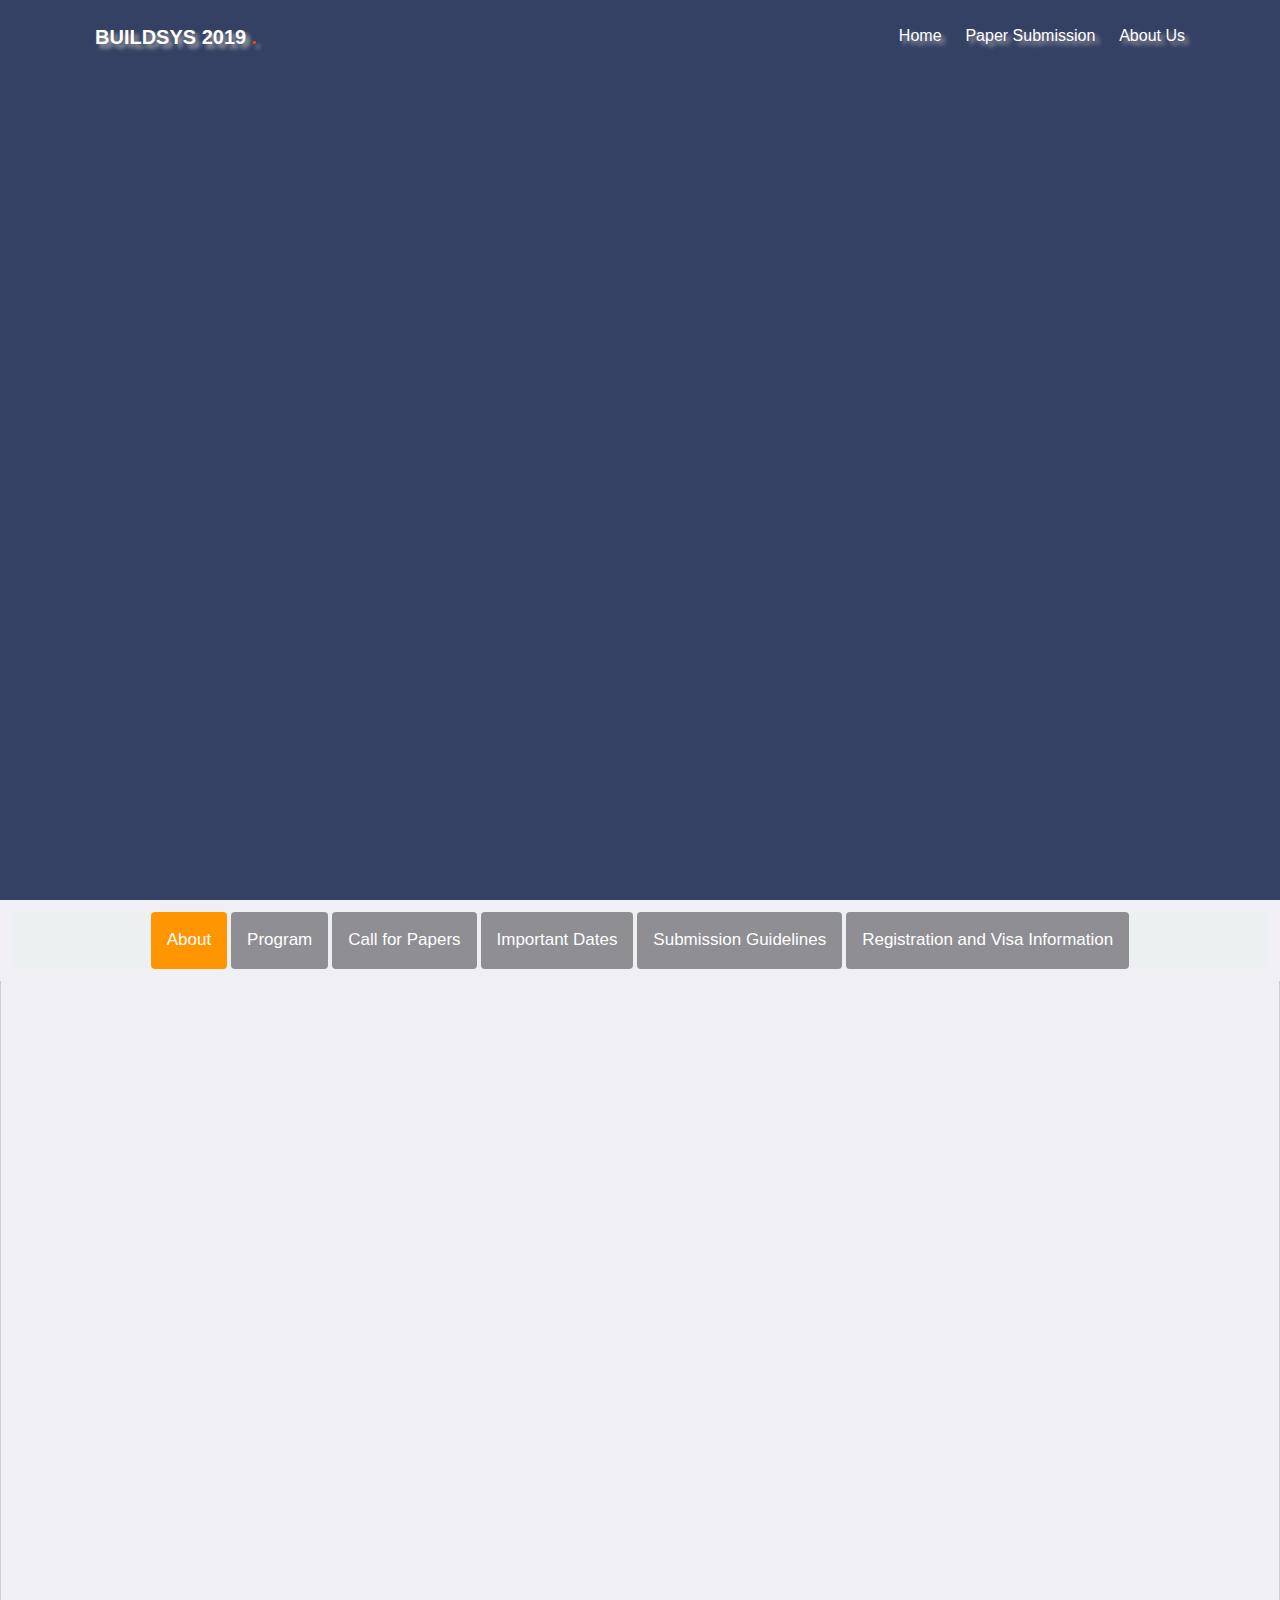
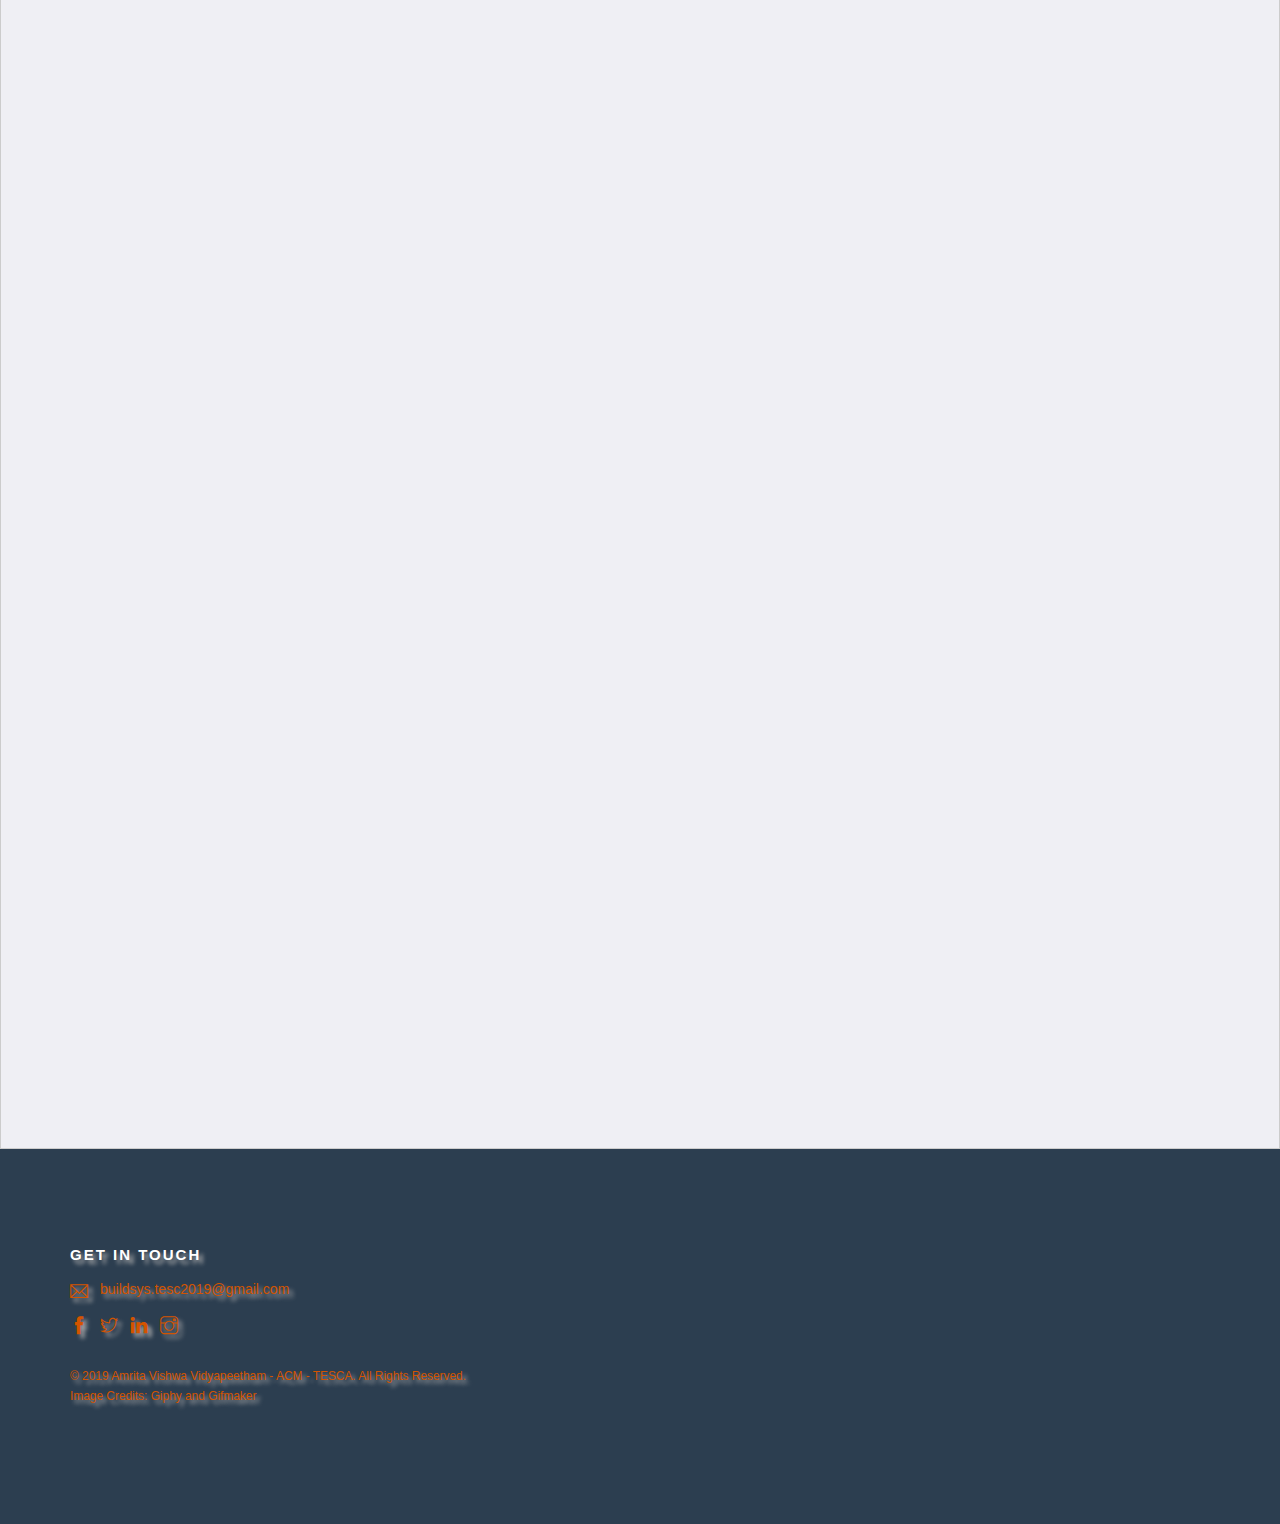
==== commit 8d26ef9b: "Update index.html" ====
--- a/index.html
+++ b/index.html
@@ -168,7 +168,7 @@
 					<div class="display-t">
 						<div class="display-tc">
 							<h1 class="animate-box" data-animate-effect="fadeInUp">1<sup>st</sup> ACM International Workshop on Technology Enablers and Innovative Applications for Smart Cities<br> (TESCA – 2019)</h1> 
-							<h2 class="animate-box" data-animate-effect="fadeInUp">November 13, 2019 <em>at</em> <!--<a href="http://gettemplates.co/" target="_blank">-->Columbia University, New York</a></h2> 
+							<h2 class="animate-box" data-animate-effect="fadeInUp">November 10, 2019 <em>at</em> <!--<a href="http://gettemplates.co/" target="_blank">-->Columbia University, New York</a></h2> 
 							<p class="animate-box" data-animate-effect="fadeInUp"><a href="http://bit.ly/TESCAsubmit" class="btn btn-white btn-lg btn-outline">Call for Papers: Submit Now</a></p>
 						</div>
 					</div>
@@ -178,9 +178,11 @@
 	</header>
 	<div class="tab" align="center">
 	<button class="tablinks" onclick="openCity(event, 'About')" id="defaultOpen">About</button>
+	<button class="tablinks" onclick="openCity(event, 'Program')">Program</button>
 	<button class="tablinks" onclick="openCity(event, 'Call for Papers')">Call for Papers</button>
 	<button class="tablinks" onclick="openCity(event, 'Important Dates')">Important Dates</button>
 	<button class="tablinks" onclick="openCity(event, 'Submission Guidelines')">Submission Guidelines</button>
+	<button class="tablinks" onclick="openCity(event, 'Registration')">Registration and Visa Information</button>
 	  
 	</div>
 	
@@ -195,7 +197,7 @@
 		<div class="gtco-container">
 			<div class="row animate-box">
 					<h2>Workshop Organizers</h2>
-					<p align="justify">Amrita Vishwa Vidyapeetham, University of California, Irvine and University of Nice Sophia Antipolis  will host an International Workshop on Technology Enablers and Innovative Applications for Smart Cities (TESCA – 2019) co-located with the BuildSys 2019: 6th ACM International Conference on Systems for Energy-Efficient Buildings, Cities, and Transportation scheduled to be held from November 13 - 14, 2019 at Columbia University, New York.
+					<p align="justify">Amrita Viswa Vidyapeetham, University of California, Irvine and University of Nice Sophia Antipolis  will host an International Workshop on Technology Enablers and Innovative Applications for Smart Cities (TESCA – 2019) co-located with the BuildSys 2019: 6th ACM International Conference on Systems for Energy-Efficient Buildings, Cities, and Transportation scheduled to be held on November 10, 2019 at Columbia University, New York.
 					</p> <br>
 			</div>
 		</div>
@@ -293,19 +295,116 @@
 	<div class="gtco-container">
 	<div class="row animate-box">
 	<div class="col-md-8 col-md-offset-2 text-left gtco-heading animate-box">
-	  <p align="justify">Paper Submission : <b>August 9, 2019 </b><br>Paper Notification : August 28, 2019<br>Registration & Camera Ready-paper registration : September 20, 2019</p>
+	  <p align="justify">Paper Submission : <b>August 17, 2019 </b><br>Paper Notification : September 14, 2019<br>Registration & Camera Ready-paper registration : September 20, 2019</p>
 	<p class="animate-box" data-animate-effect="fadeInUp"><a href="http://bit.ly/TESCAsubmit" class="btn btn-primary btn-lg btn-outline">Submit Now</a></p>
 		</div>
 	</div>
 	</div>
 	</div>
 	
+	<div id="Program" class="tabcontent">
+	<div class="gtco-container">
+	<div class="row animate-box">
+	<div class="col-md-8 col-md-offset-2 text-left gtco-heading animate-box">
+		
+		<p align="justify"> <h2> Sunday, November 10, 2019 </h1> <br>
+		<table>
+			<tr>
+				<td>8:30 - 9:00 </td>
+				<td>Registration </td> 
+			</tr>
+			<tr>
+				<td>9:00 - 9:20</td>
+				<td>Welcome and Inaguration address</td>
+			</tr>
+			<tr>
+				<td>9:30 - 10:00 </td>
+				<td>Paper Presentation </td>
+			</tr>
+			<tr>
+				<td>10:00 - 10:30 </tr>
+				<td> Paper Presentation </tr>
+			</tr>
+			<tr>
+				<td>10:30 - 10:45 </td>
+				<td>Morning Break</td>
+			</tr>
+			<tr>
+				<td>10:45 - 11:15 </td>
+				<td>Paper Presentation </td>
+			</tr>
+			<tr>
+				<td>11:25 - 12:00</td>
+				<td>Keynote Address</td>
+			</tr>
+			<tr>
+				<td>12:00 - 13:30</td>
+				<td> Lunch</td>
+			</tr>
+			<tr>
+				<td>13:30 - 14:00 </td>
+				<td>Paper Presentation </td>
+			</tr>
+			<tr>
+				<td>14:00 - 14:15 </td>
+				<td>Short Paper Presentation </td>
+			</tr>
+			<tr>
+				<td>14:15 - 14:45 </td>
+				<td>Paper Presentation </td>
+			</tr>
+			<tr>
+				<td>14:45 - 15:00 </td>
+				<td>Short Paper Presentation </td>
+			</tr>
+			<tr>
+				<td>15:00 - 15:15 </td>
+				<td>TeaCoffee Break</td>
+			</tr>
+			<tr>
+				<td>15:15 - 15:30 </td>
+				<td> Short Paper Presentation</td>
+			</tr>
+			<tr>
+				<td>15:30 - 15:45 </td>
+				<td> Short Paper Presentation</td>
+			</tr>
+			<tr>
+				<td>15:45 - 17:15 </td>
+				<td> Round Table - INNOVATIVE APPLICATIONS for SMART TERRITORIES and COMMUNITIES</td>
+			</tr>
+			<tr>
+				<td>17:15 - 17:45</td>
+				<td>Conclusion and closing session</td>
+			</tr>
+			</table
+		</p>
+		</div>
+	</div>
+	</div>
+	</div>
 	
 	<div id="Submission Guidelines" class="tabcontent">
 	<div class="gtco-container">
 	<div class="row animate-box">
 	<div class="col-md-8 col-md-offset-2 text-left gtco-heading animate-box">
-	  <p align="justify">Submitted papers must be unpublished and must not be currently under review for any other publication.<br> Submissions must be full papers, at most 8 single-spaced US Letter (8.5” x 11”) pages, including figures, tables, references and appendices, or 2-page demo/poster abstracts. <br>Authors must make a good faith effort to anonymize their submissions by using the "anonymous" option for the class and using "anon suppress" section where appropriate.<br> Papers that do not meet the size, formatting, and anonymization requirements will not be reviewed. <br>The review of all papers will follow the general single-blind policy. <br>Please note that ACM uses 9-pt fonts in all conference proceedings, and the style (both LaTeX and Word) implicitly define the font size to be 9-pt.<br> Please refer to past publication chair's Note as well as the User Guide of the new class. <br> Accepted papers will be available on the ACM digital library on the first day of the conference. <br> For questions, please email the <a href="mailto:buildsys.tesc2019@gmail.com?cc=maneeshasudheer@gmail.com,arya.rdjk@gmail.com&Subject=Reg.%20TESC%20Workshop–">Organizers</i></a>. You may refer this <a href="http://buildsys.acm.org/2017/resources/documents/HowTo.pdf" target="_blank">article </a> for typesetting your paper</p>
+		<p align="justify"><br><b>We solicit two types of original submissions:</b><br>
+		<ul>
+			<li>Regular paper for Oral Presentation (6 - 8 pages)</li>
+			<li>Short paper for Oral Presentation (3 - 4 pages) <br><br></li></ul>
+			Submitted papers must be unpublished and must not be currently under review for any other publication.<br> Submissions must be full papers, at most 8 single-spaced US Letter (8.5” x 11”) pages, including figures, tables, references and appendices. <br>Authors must make a good faith effort to anonymize their submissions by using the "anonymous" option for the class and using "anon suppress" section where appropriate.<br> Papers that do not meet the size, formatting, and anonymization requirements will not be reviewed. <br>The review of all papers will follow the general single-blind policy. <br>Please note that ACM uses 9-pt fonts in all conference proceedings, and the style (both LaTeX and Word) implicitly define the font size to be 9-pt.<br> Please refer to past publication chair's Note as well as the User Guide of the new class. <br> Accepted papers will be available on the ACM digital library on the first day of the conference. <br> For questions, please email the <a href="mailto:buildsys.tesc2019@gmail.com?cc=maneeshasudheer@gmail.com,arya.rdjk@gmail.com&Subject=Reg.%20TESC%20Workshop–">Organizers</i></a>. 
+		<br>You may refer this <a href="http://buildsys.acm.org/2017/resources/documents/HowTo.pdf" target="_blank">article </a> for typesetting your paper</p>
+	</div>
+	</div>
+	</div>
+	</div>
+	<div id="Registration" class="tabcontent">
+	<div class="gtco-container">
+	<div class="row animate-box">
+	<div class="col-md-8 col-md-offset-2 text-left gtco-heading animate-box">
+		<p align="justify"><br>
+			<b>For Registration, Fees and Travel Grants: </b><a href= "http://buildsys.acm.org/2019/registration/" target="_blank">Click here</a><br>
+			<b>For Visa and travel related informations: </b><a href= "http://buildsys.acm.org/2019/venue/" target="_blank">Click here</p>
 	</div>
 	</div>
 	</div>
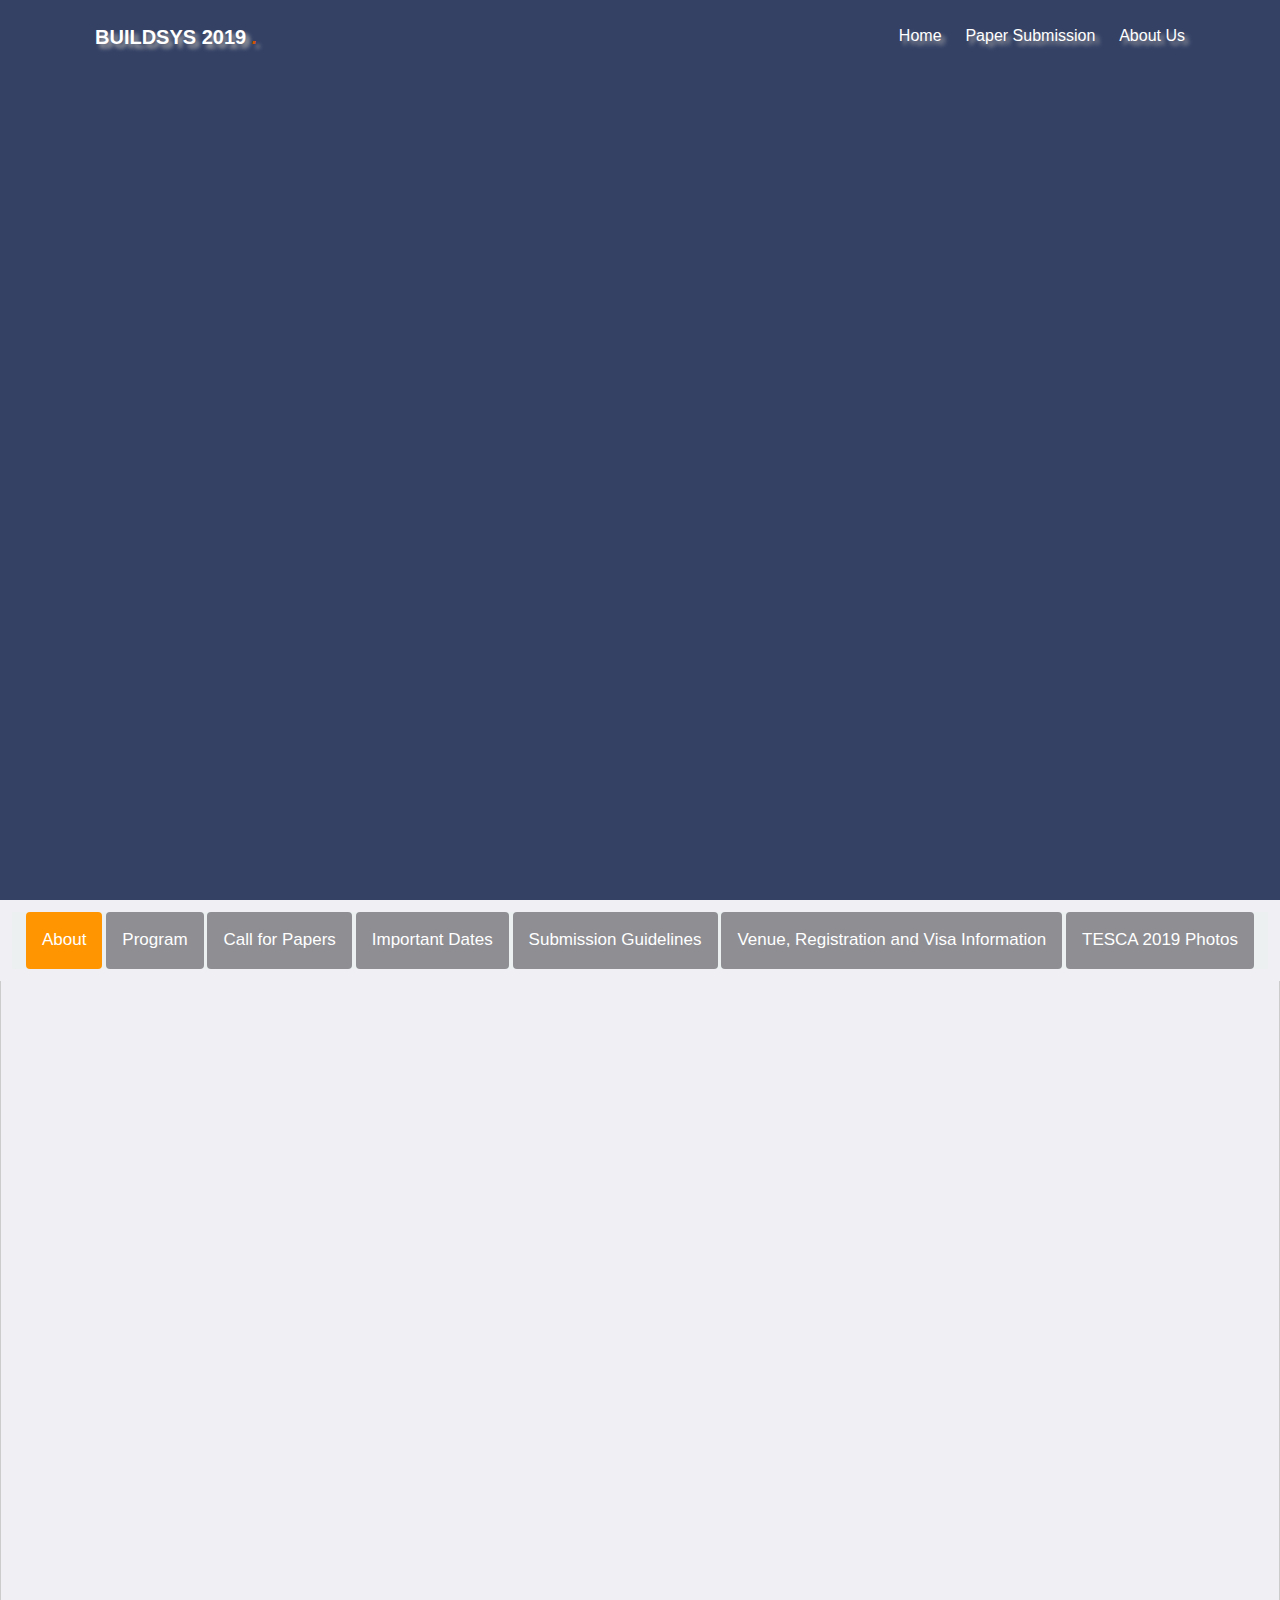
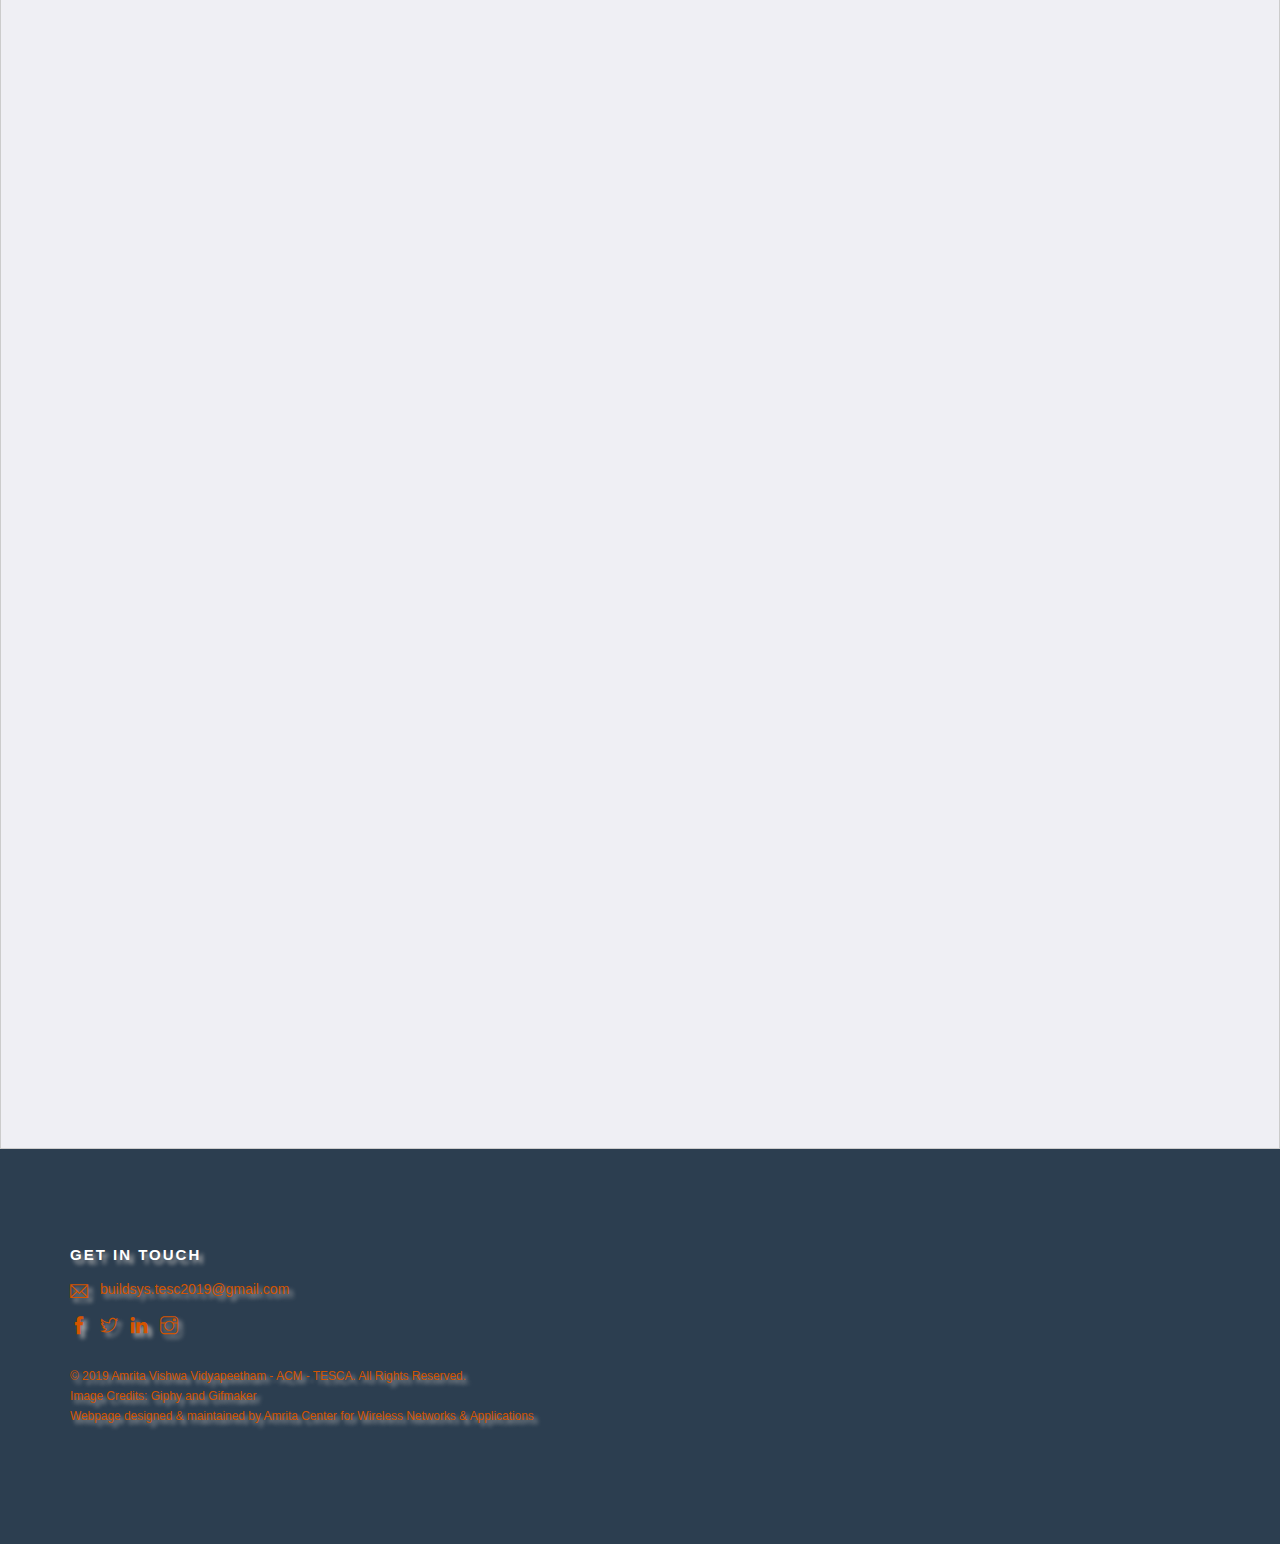
==== commit e20ba822: "Update index.html" ====
--- a/index.html
+++ b/index.html
@@ -182,8 +182,8 @@
 	<button class="tablinks" onclick="openCity(event, 'Call for Papers')">Call for Papers</button>
 	<button class="tablinks" onclick="openCity(event, 'Important Dates')">Important Dates</button>
 	<button class="tablinks" onclick="openCity(event, 'Submission Guidelines')">Submission Guidelines</button>
-	<button class="tablinks" onclick="openCity(event, 'Registration')">Registration and Visa Information</button>
-	  
+	<button class="tablinks" onclick="openCity(event, 'Registration')">Venue, Registration and Visa Information</button>
+	<button class="tablinks" onclick="openCity(event, 'photo')">TESCA 2019 Photos</button>  
 	</div>
 	
 	<font color=#000>
@@ -301,84 +301,64 @@
 	</div>
 	</div>
 	</div>
+
+	<div id="photos" class="tabcontent">
+	<div class="gtco-container">
+	<div class="row animate-box">
+	<div class="col-md-8 col-md-offset-2 text-left gtco-heading animate-box">
+	
+		<iframe src="https://www.facebook.com/plugins/post.php?href=https%3A%2F%2Fwww.facebook.com%2Fmedia%2Fset%2F%3Fset%3Da.3011566462205803%26type%3D3&width=500&show_text=true&height=740&appId" width="500" height="740" style="border:none;overflow:hidden" scrolling="no" frameborder="0" allowTransparency="true" allow="encrypted-media"></iframe>
+	
+	</div>
+	</div>
+	</div>
+	</div>
 	
 	<div id="Program" class="tabcontent">
 	<div class="gtco-container">
 	<div class="row animate-box">
 	<div class="col-md-8 col-md-offset-2 text-left gtco-heading animate-box">
-		
-		<p align="justify"> <h2> Sunday, November 10, 2019 </h1> <br>
-		<table>
-			<tr>
-				<td>8:30 - 9:00 </td>
-				<td>Registration </td> 
-			</tr>
-			<tr>
-				<td>9:00 - 9:20</td>
-				<td>Welcome and Inaguration address</td>
-			</tr>
-			<tr>
-				<td>9:30 - 10:00 </td>
-				<td>Paper Presentation </td>
-			</tr>
-			<tr>
-				<td>10:00 - 10:30 </tr>
-				<td> Paper Presentation </tr>
-			</tr>
-			<tr>
-				<td>10:30 - 10:45 </td>
-				<td>Morning Break</td>
-			</tr>
-			<tr>
-				<td>10:45 - 11:15 </td>
-				<td>Paper Presentation </td>
-			</tr>
-			<tr>
-				<td>11:25 - 12:00</td>
-				<td>Keynote Address</td>
-			</tr>
-			<tr>
-				<td>12:00 - 13:30</td>
-				<td> Lunch</td>
-			</tr>
-			<tr>
-				<td>13:30 - 14:00 </td>
-				<td>Paper Presentation </td>
-			</tr>
-			<tr>
-				<td>14:00 - 14:15 </td>
-				<td>Short Paper Presentation </td>
-			</tr>
-			<tr>
-				<td>14:15 - 14:45 </td>
-				<td>Paper Presentation </td>
-			</tr>
-			<tr>
-				<td>14:45 - 15:00 </td>
-				<td>Short Paper Presentation </td>
-			</tr>
-			<tr>
-				<td>15:00 - 15:15 </td>
-				<td>TeaCoffee Break</td>
-			</tr>
-			<tr>
-				<td>15:15 - 15:30 </td>
-				<td> Short Paper Presentation</td>
-			</tr>
-			<tr>
-				<td>15:30 - 15:45 </td>
-				<td> Short Paper Presentation</td>
-			</tr>
-			<tr>
-				<td>15:45 - 17:15 </td>
-				<td> Round Table - INNOVATIVE APPLICATIONS for SMART TERRITORIES and COMMUNITIES</td>
-			</tr>
-			<tr>
-				<td>17:15 - 17:45</td>
-				<td>Conclusion and closing session</td>
-			</tr>
-			</table
-		</p>
+	<iframe src="images/agenda4.pdf" width="100%" height="500px">
+    	</iframe>
+<!-- 		<h2> Sunday, November 10, 2019 </h1> <br>
+		<ul style="list-style-type:none;">
+		<li>8:30 - 9:00 &nbsp; Registration <br></li>
+		<li>9:00 - 9:20 &nbsp; Welcome and Inauguration address <br></li>
+
+		<li>9:30 - 10:30 &nbsp; Technical Session <br></li>
+		<li>[Paper] "Fractal IoT: A Scalable IoT Framework for Energy Management in Connected Buildings" A. S, M. Ramesh, A. Devidas, A. K (Amrita Vishwa Vidyapeetham)<br></li>
+		<li>[Paper] "Exploring Privacy Breaches and Mitigation Strategies of Occupancy Sensors in Smart Buildings" P. Lee (Honeywell), E. Shin (University of California, Irvine), V. Guralnik (Resideo), S. Mehrotra (University of California, Irvine), N. Venkatasubramanian (University of California, Irvine), K. Smith (Tridium)<br></li>
+		
+		<li>10:30 - 10:45 &nbsp; Morning Break <br></li>
+		
+		<li>10:45 - 11:15 &nbsp; Technical Session<br></li>
+		<li>[Paper] "Decentralized Power System and Future Mobility: The Use Cases of Community Driven Electric Vehicle Charging Infrastructure" Sai Shibu N B, Balamurugan S, Arjun D, Nidhin Mahesh A (Amrita Vishwa Vidyapeetham)<br></li>
+		<li>[Paper] "Utilizing Opportunistic Social Networks for Remote Patient Monitoring in Rural Areas"  E. Max-Onakpoya, O. Madamori, C. Baker (University of Kentucky, Lexington)<br></li>
+		
+		<li>11:15 - 12:15 &nbsp; <font color='red'>Keynote Address<br></li></font>
+		<li>12:15 - 13:30 &nbsp; Lunch<br></li>
+	
+		<li>13:30 - 15:00 &nbsp; Technical Session<br></li>
+		<li>[Paper] "Analyzing Public Transportation Offer wrt Mobility Demand" A. Arman, P. Bellini, P. Nesi, M. Paolucci (g, DINFO, University of Florence) <br></li>
+		<li>[Paper] "An Interoperable Reservation System for Public Electric Vehicle Charging Stations: A Case Study in Germany” R. Basmadjian (<li>University of Passau Passau), B. Kirpes (University of Mannheim), J. Mrkos (Czech Technical University in Prague), M. Cuchy (Czech Technical University in Prague), S. Rastegar (University of Passau) <br></li>
+		<li>[Paper] "SWAM: A Novel Smart Waste Management Approach for Businesses using IoT” S. Faye, F. Melakessou, W. Mtalaa, P. Gautier, N. AlNaffakh, D. Khadraoui (Luxembourg Institute of Science and Technology (LIST)) <br></li>
+		
+		<li>15:00 - 15:15 &nbsp; Tea/Coffee Break<br></li>
+		
+		<li>15:15 - 15:45 &nbsp; Technical Session<br></li>
+		<li>[Paper] "CHARS: a Cultural Heritage Adaptive Recommender System" F. Colace, M. De Santo, M. Lombardi, D. Santaniello (University of Salerno) <br></li>
+		<li>[Paper] "School-driven mobiquitous invisible paths for smart territories (JMAGINE project)" Greg Galli (Tokidev), Yasmin Mosbah,  Rémi Felin, Benoît Montorsi (MBDS innovation lab., MIAGE, Université Côte d’Azur),  Serge Miranda (LSIS research lab., Université d’Aix Marseille) <br></li>
+		</ul>
+		<b><font color='red'>Round Table Presentations:</b></font><br>
+		15:45 - 17:15 &nbsp; INNOVATIVE APPLICATIONS for SMART TERRITORIES and COMMUNITIES
+			<ul>
+				<li> <b>Kurt Jean Charles, Tayana Etienne </b> - CIVITAX: Improving local revenue mobilization capacity and civic engagement through data-driven SMART City strategy: Use Case from Carrefour a municipality in Haiti</li>
+				<li> <b>Amrita</b> Use case in Rural India </li>
+				<li> <b>Prof. Yusuf Sarwar</b> - Resilient data collection for air quality monitoring in Bangladesh </li>
+				<li> <b>Branden Christensen </b> - Raspberry Shake: How Citizen Scientists are Shaking up Traditional Earthquake Monitoring in smart territories</li>
+				<li> <b>Pr Samad Rostampur and Ygal BENDAVID </b> - Selecting the right IoT technologies to build a connected bus shelter for smart cities </li>
+			</ul>
+		17:15 - 17:45 &nbsp; Conclusion and closing session <br> -->
 		</div>
 	</div>
 	</div>
@@ -404,7 +384,9 @@
 	<div class="col-md-8 col-md-offset-2 text-left gtco-heading animate-box">
 		<p align="justify"><br>
 			<b>For Registration, Fees and Travel Grants: </b><a href= "http://buildsys.acm.org/2019/registration/" target="_blank">Click here</a><br>
-			<b>For Visa and travel related informations: </b><a href= "http://buildsys.acm.org/2019/venue/" target="_blank">Click here</p>
+			<b>For Visa and travel related informations: </b><a href= "http://buildsys.acm.org/2019/venue/" target="_blank">Click here</a><br>
+			<b>Venue: </b>Seeley W. Mudd Building (Mudd), 500 W 120th St, New York, NY 10027, United States<br>
+			<b> For more information on Venue and Hotels:</b> <a href="http://buildsys.acm.org/2019/venue/">Click here</a>
 	</div>
 	</div>
 	</div>
@@ -459,7 +441,8 @@
 			<div class="row copyright">
 				<p class="pull-left">
 						<font color=#d35400>
-						<small class="block">&copy; 2019 Amrita Vishwa Vidyapeetham - ACM - TESCA. All Rights Reserved.<br> Image Credits: <a href="https://giphy.com"> Giphy </a> and <a href="http://gifmaker.org/"> Gifmaker</a> </small> 
+						<small class="block">&copy; 2019 Amrita Vishwa Vidyapeetham - ACM - TESCA. All Rights Reserved.<br> Image Credits: <a href="https://giphy.com"> Giphy </a> and <a href="http://gifmaker.org/"> Gifmaker</a>
+							<br> Webpage designed & maintained by <a href="https://www.amrita.edu/wna"> Amrita Center for Wireless Networks & Applications</a> </small> 
 						<!--<small class="block">Designed by <a href="http://gettemplates.co/" target="_blank">GetTemplates.co</a> Demo Images: <a href="http://unsplash.co/" target="_blank">Unsplash</a></small> -->
 					</font>
 					</p><!--
